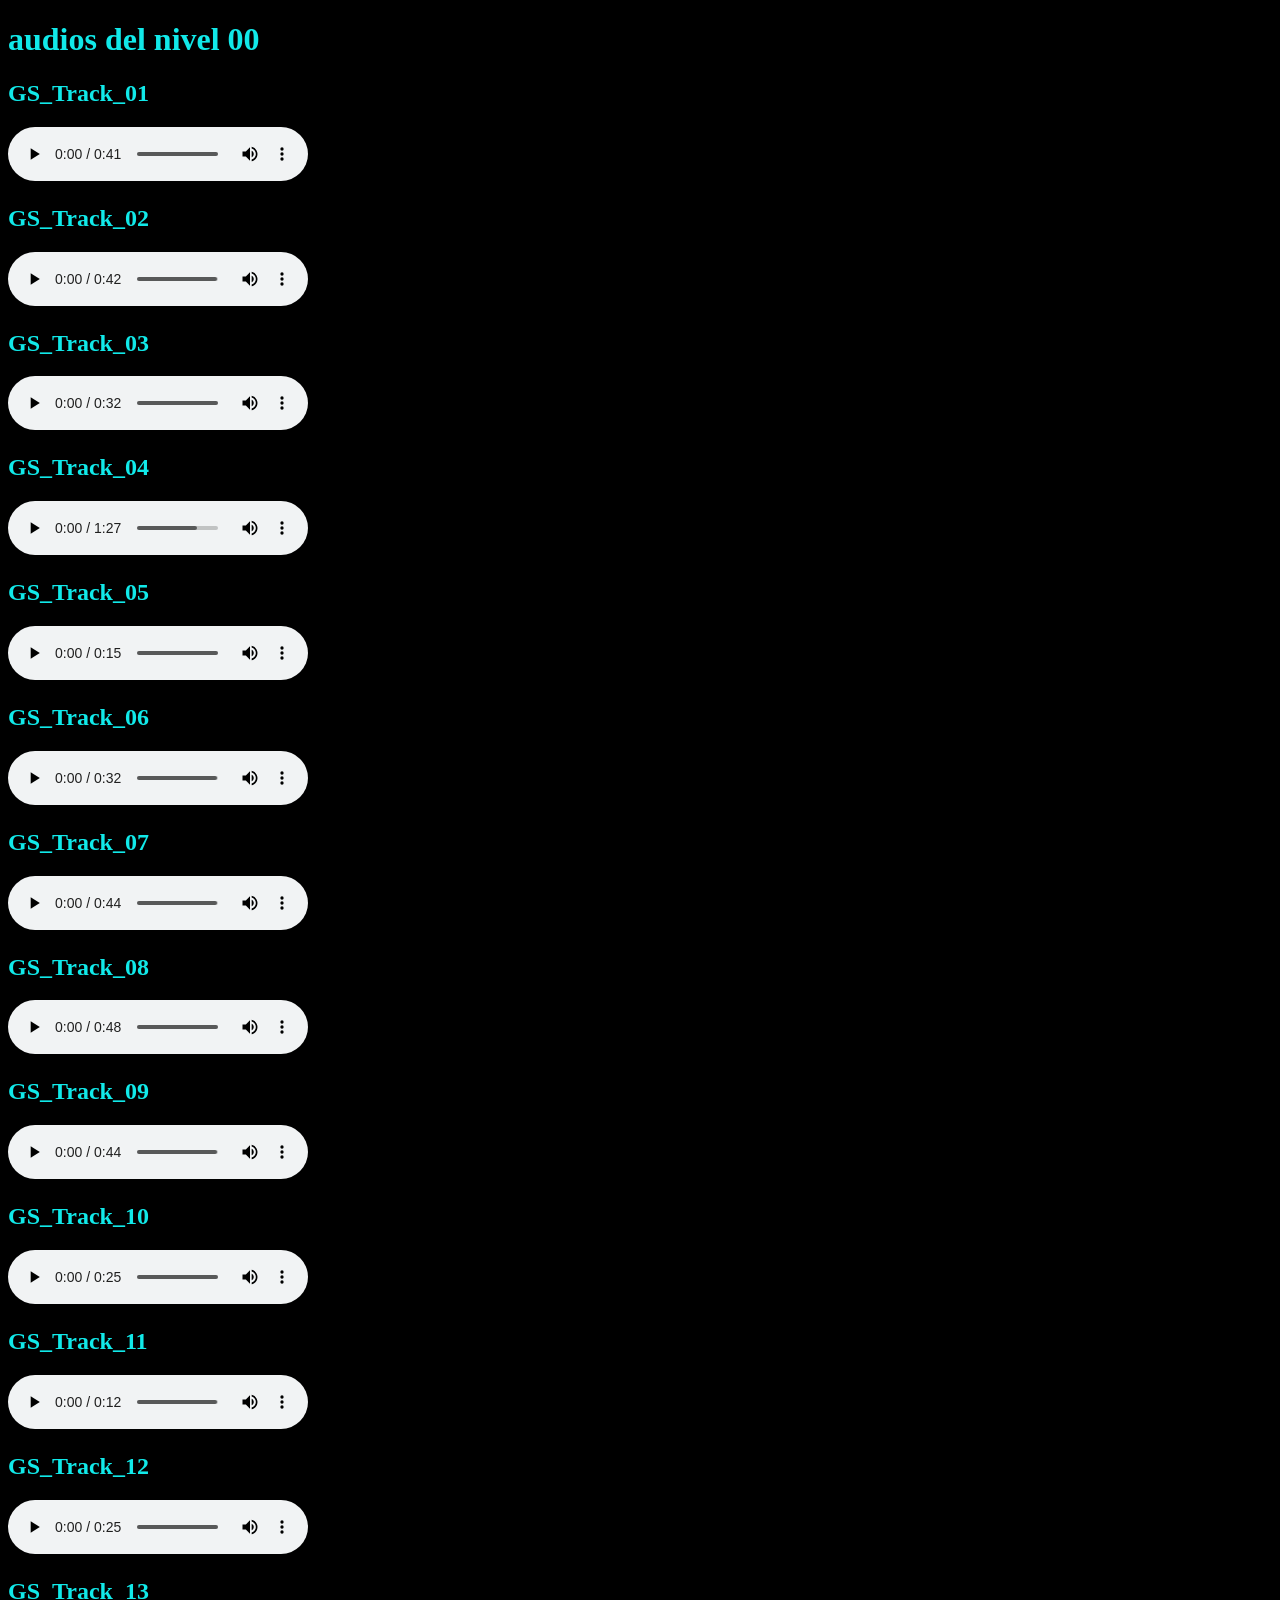
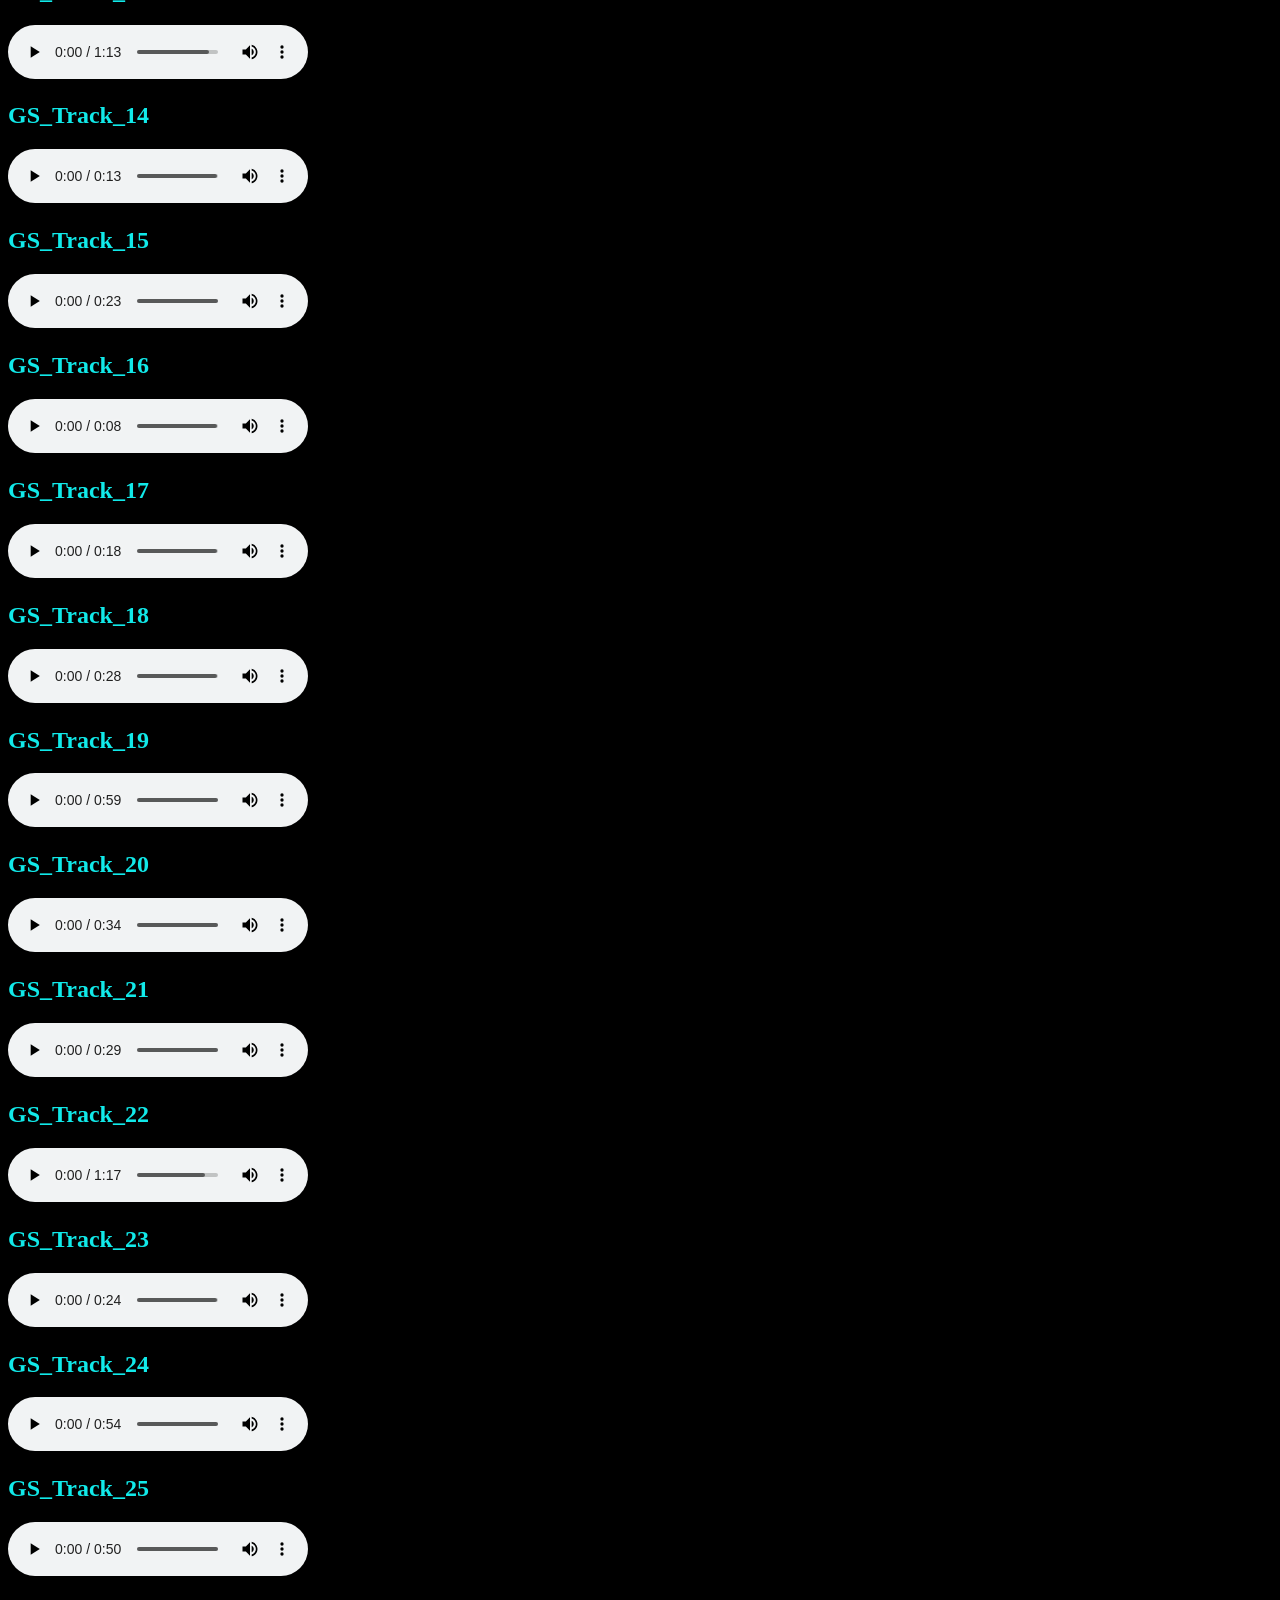
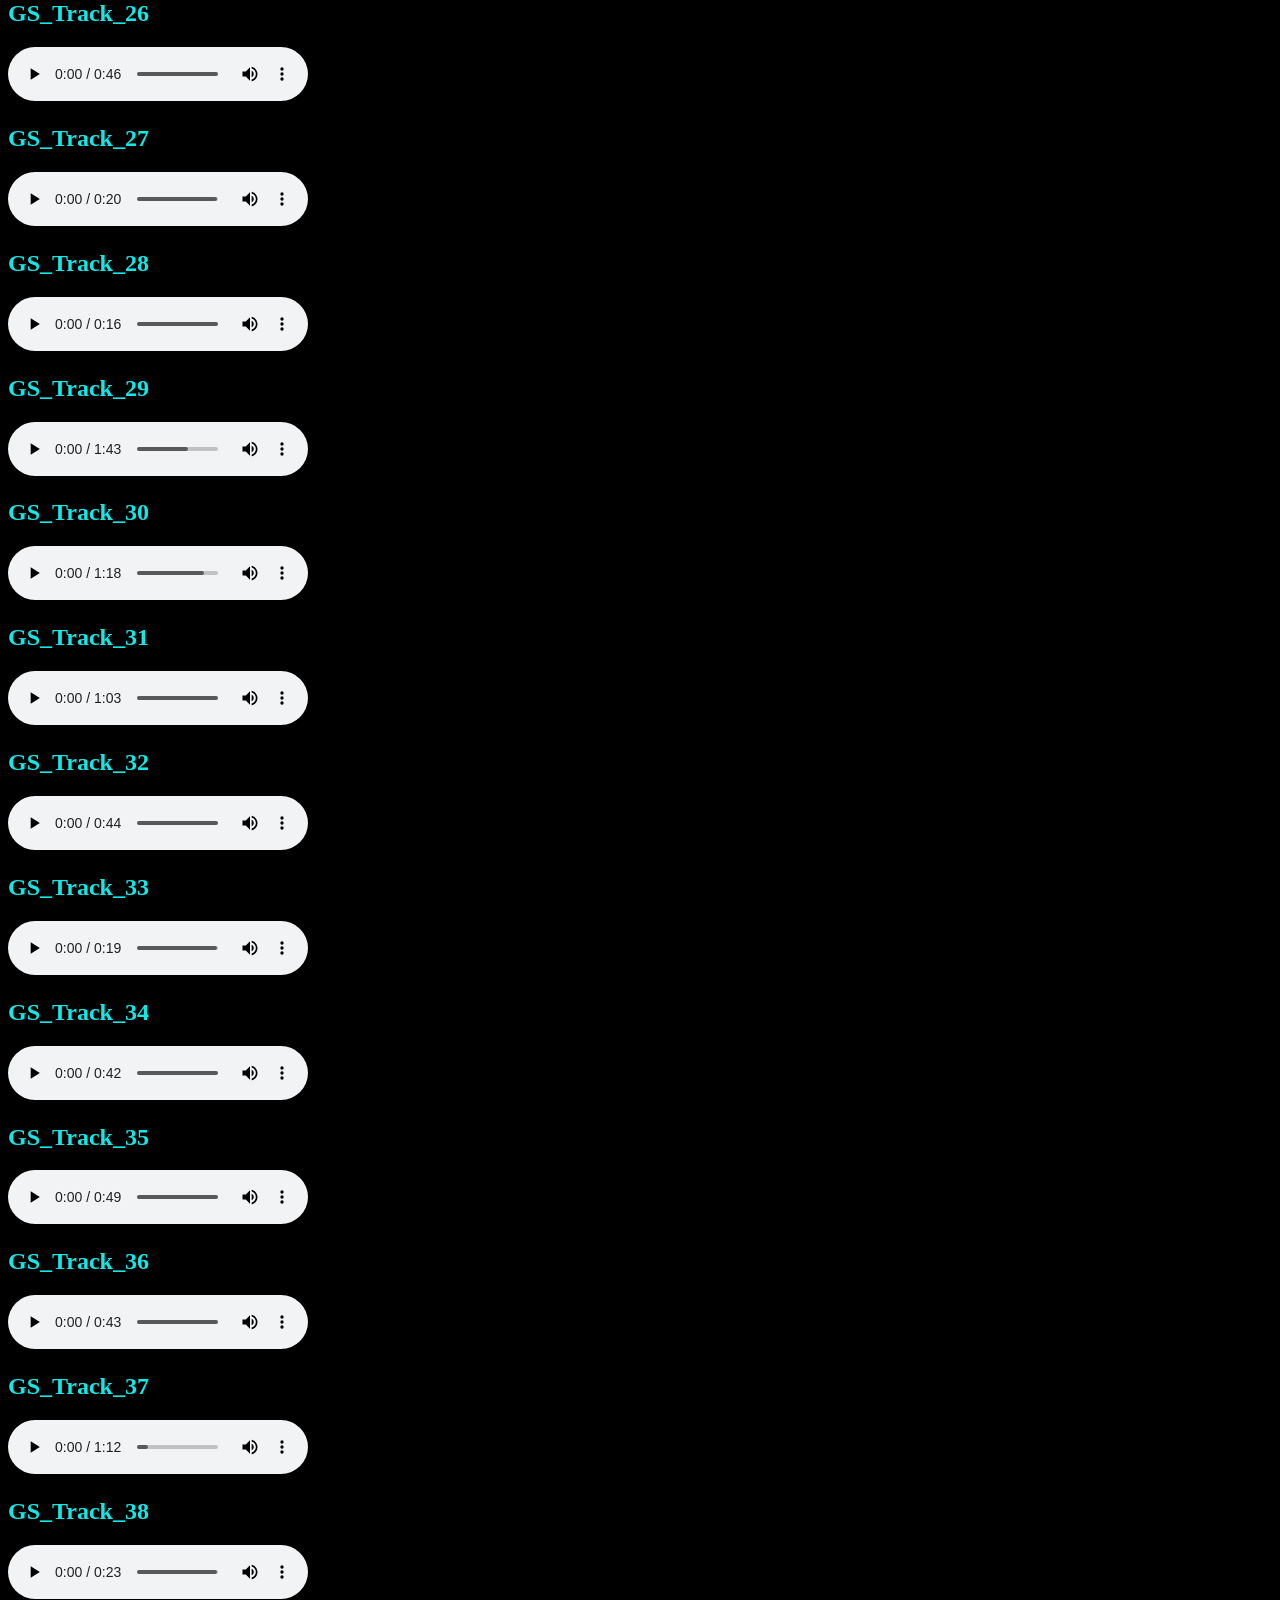
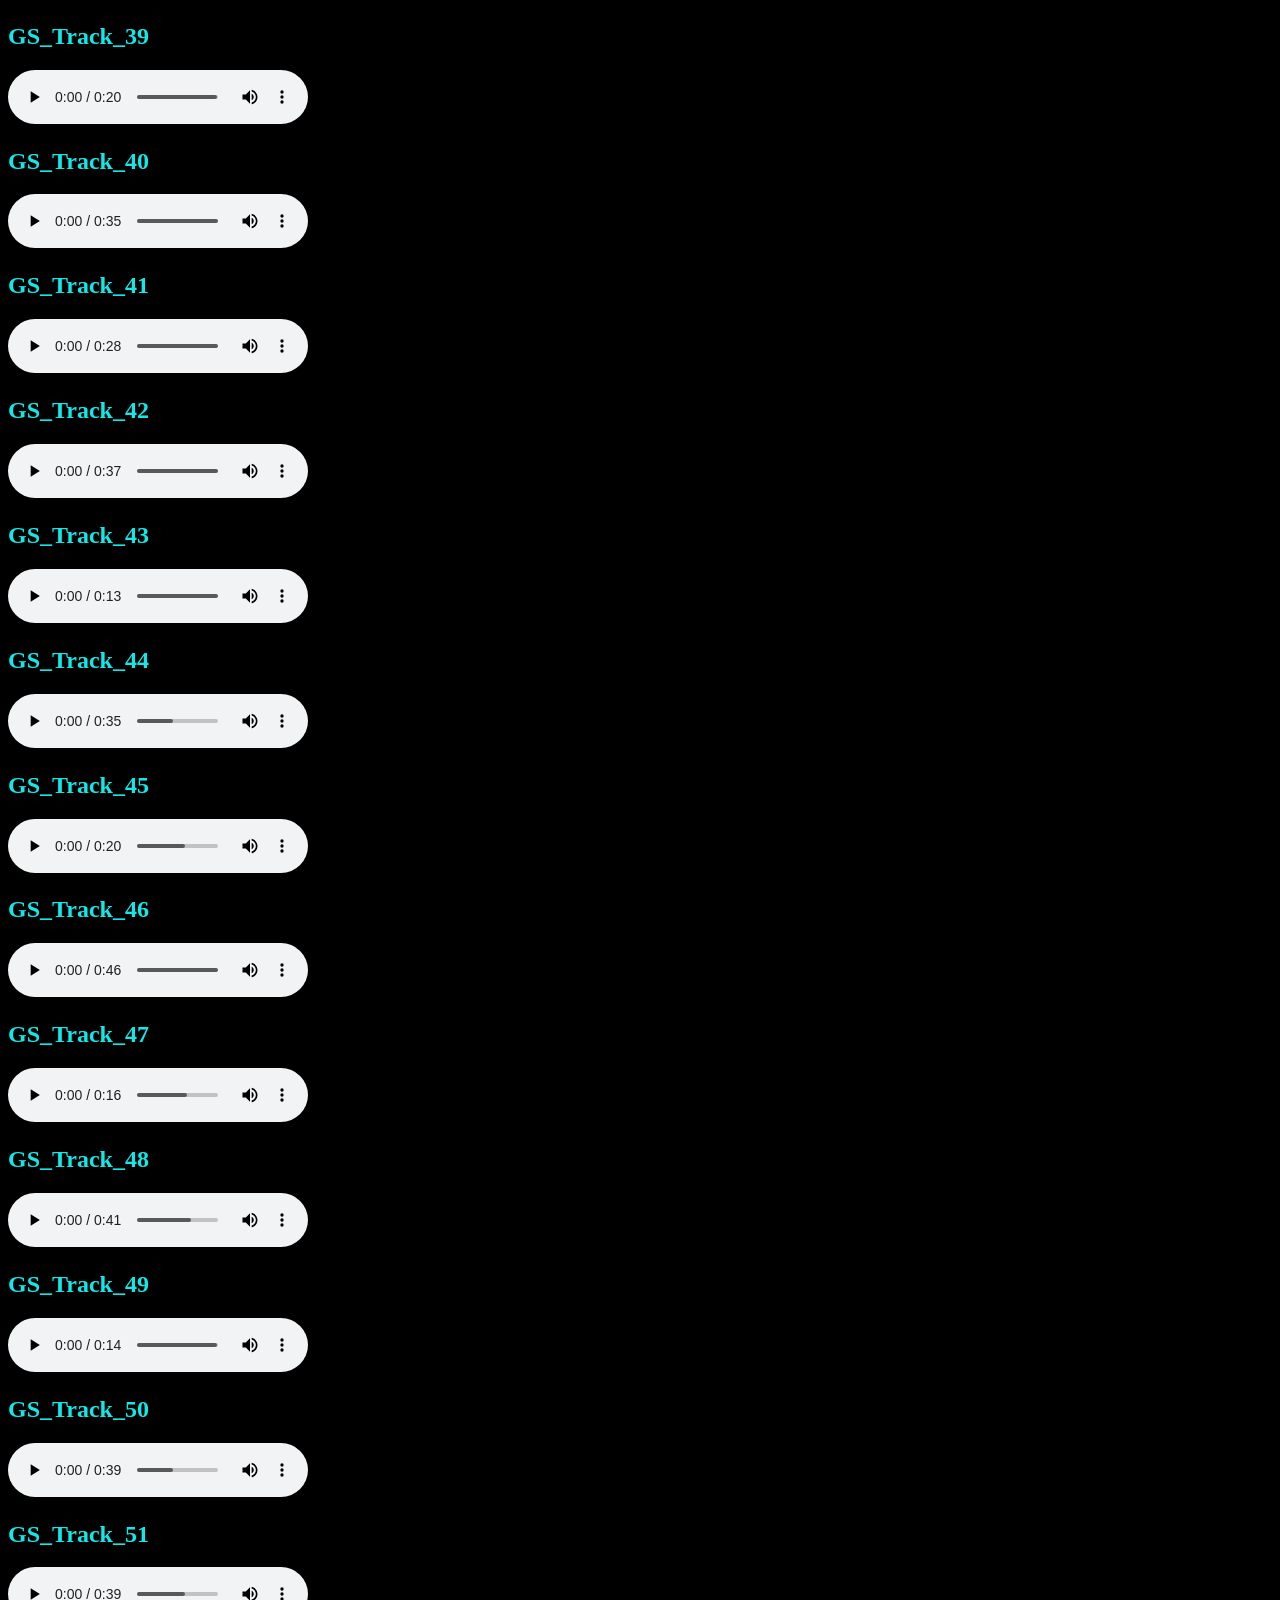
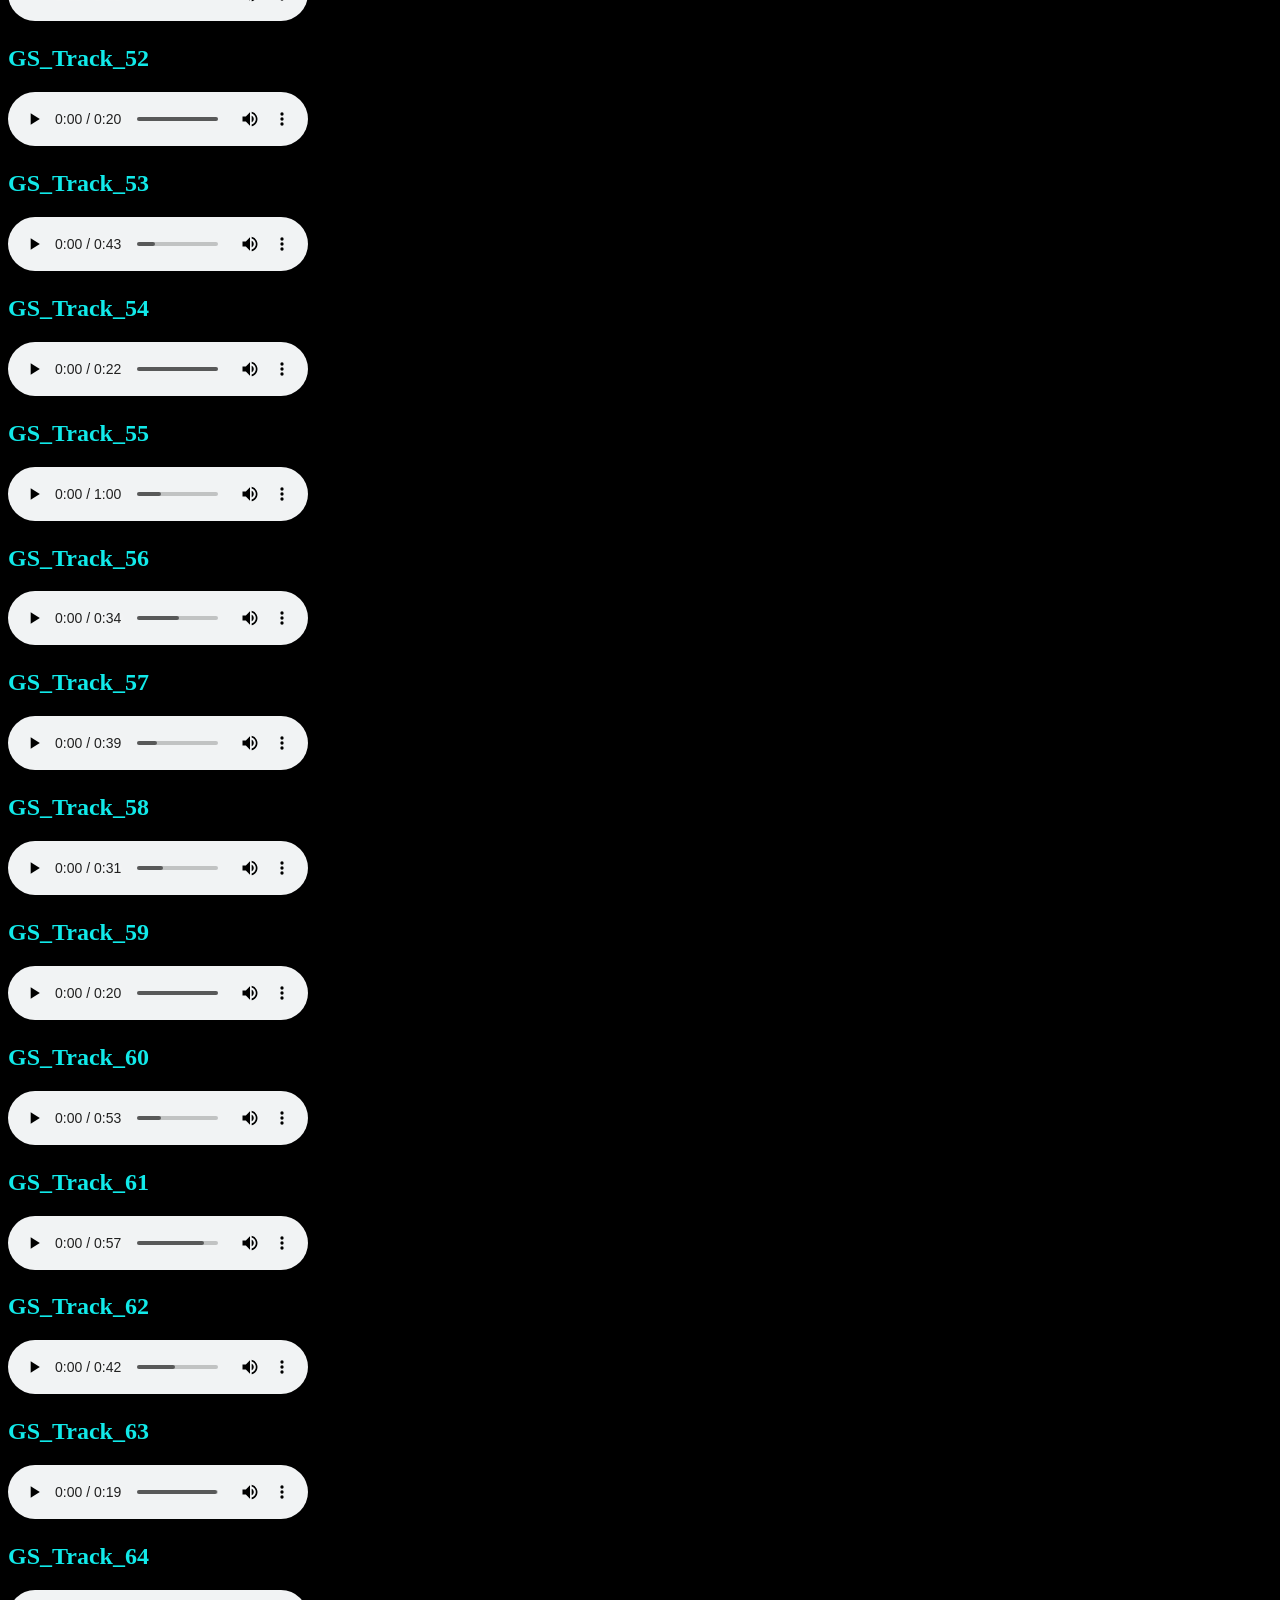
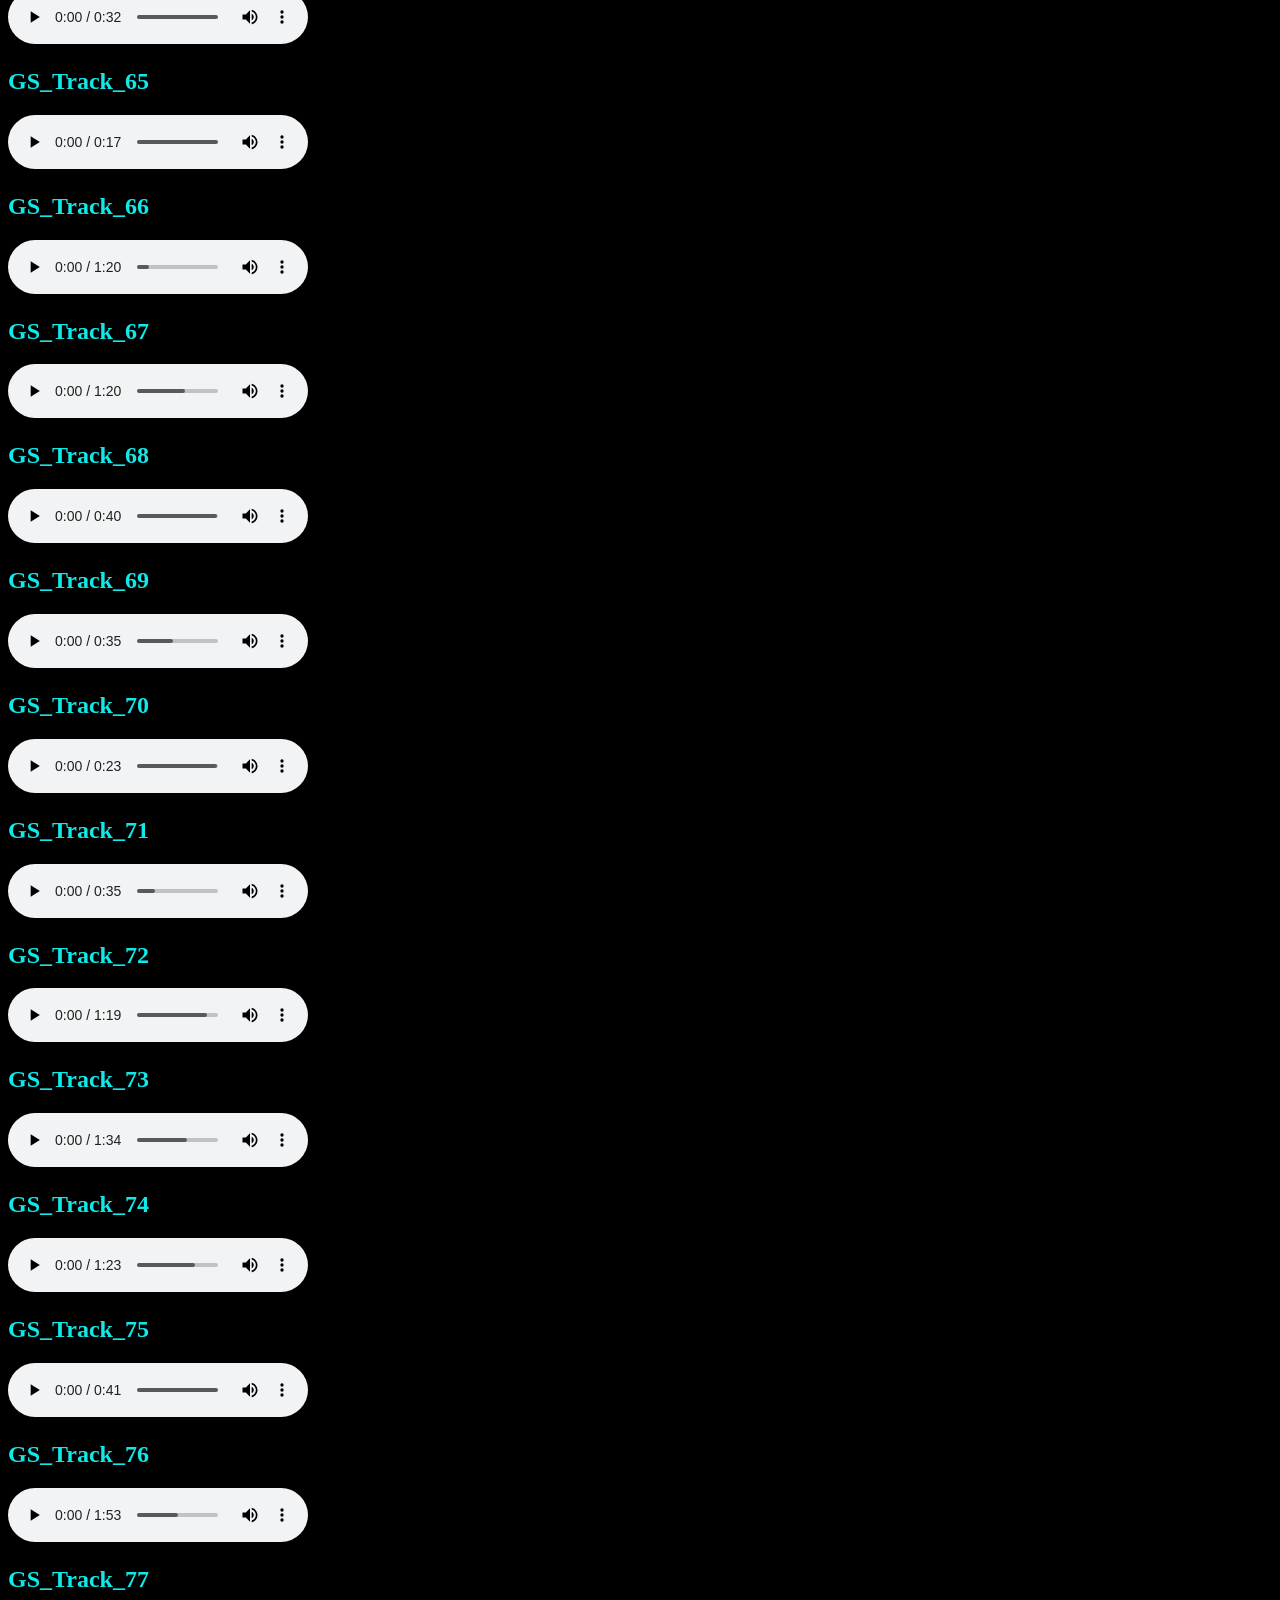
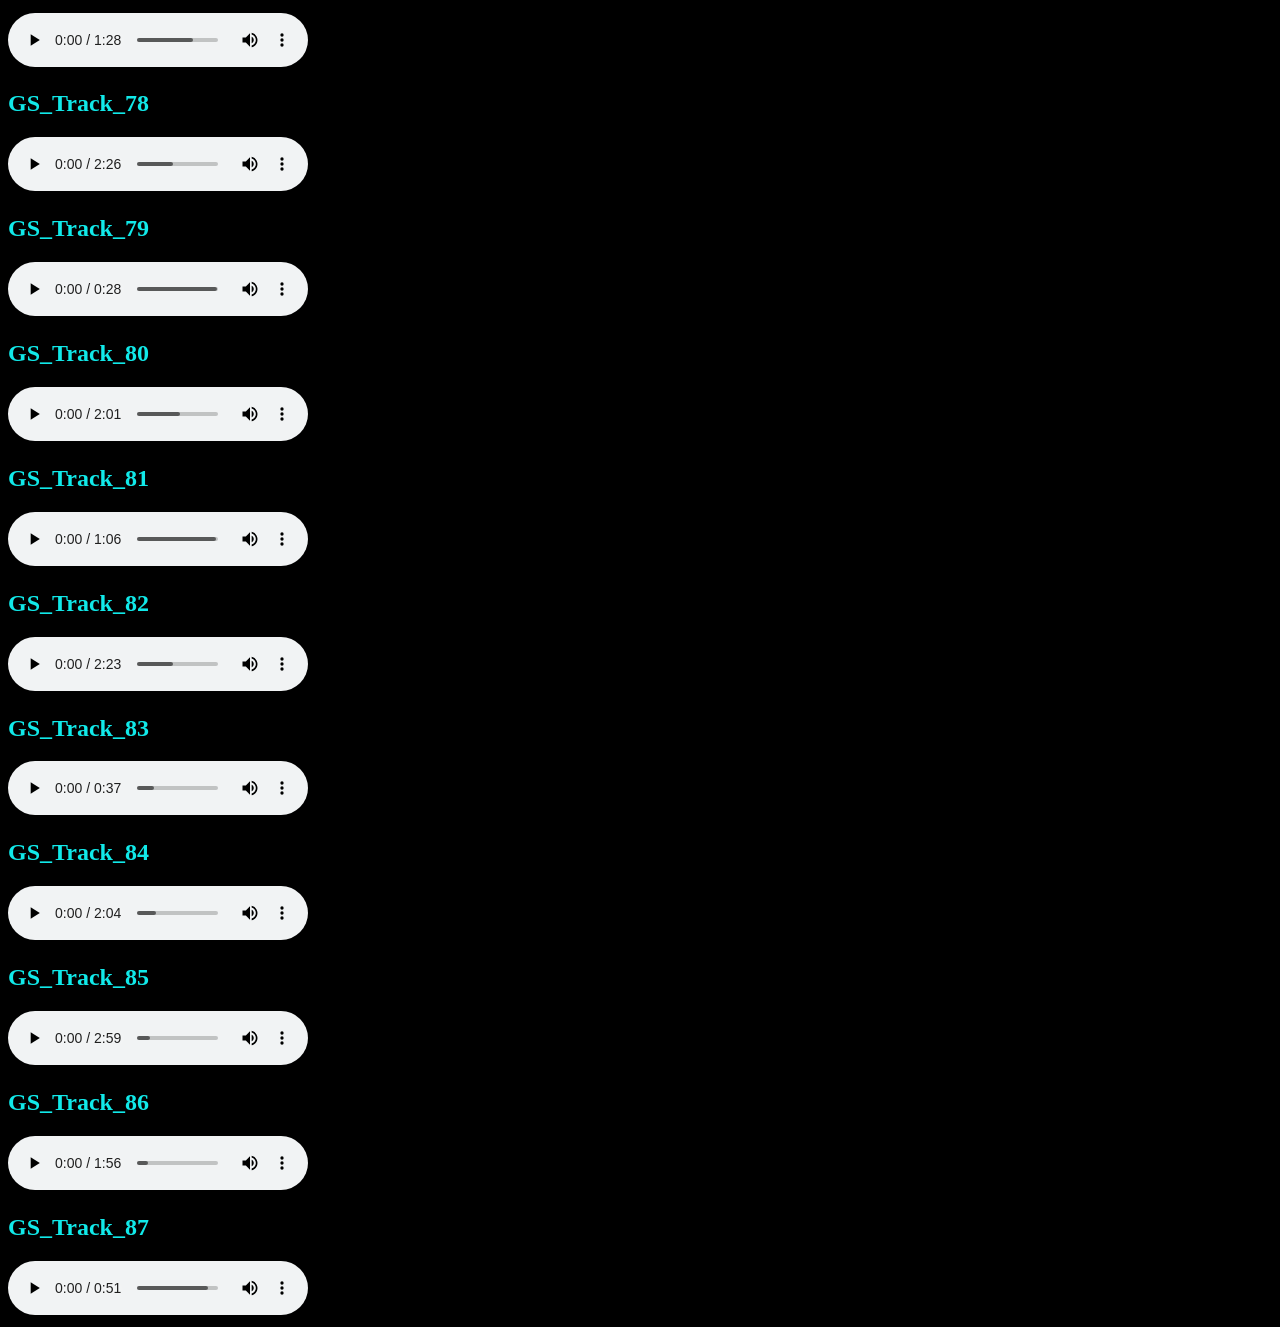
==== index.html @ 80955104 "completed ahora si" ====
<!DOCTYPE html>
<html lang="en">
<head>
    <meta charset="UTF-8">
    <meta http-equiv="X-UA-Compatible" content="IE=edge">
    <meta name="viewport" content="width=device-width, initial-scale=1.0">
    <title>Eciprion 00</title>
    <link rel="stylesheet" href="eciprion.css">
</head>
<body>
    <h1>audios del nivel 00</h1>

    <script src="./eciprion.js"></script>
</body>
</html>
---- eciprion.css ----
body{
    background-color: #000;
    color: rgb(17, 233, 233);
}
h1{
    font-size: 2rem;
}
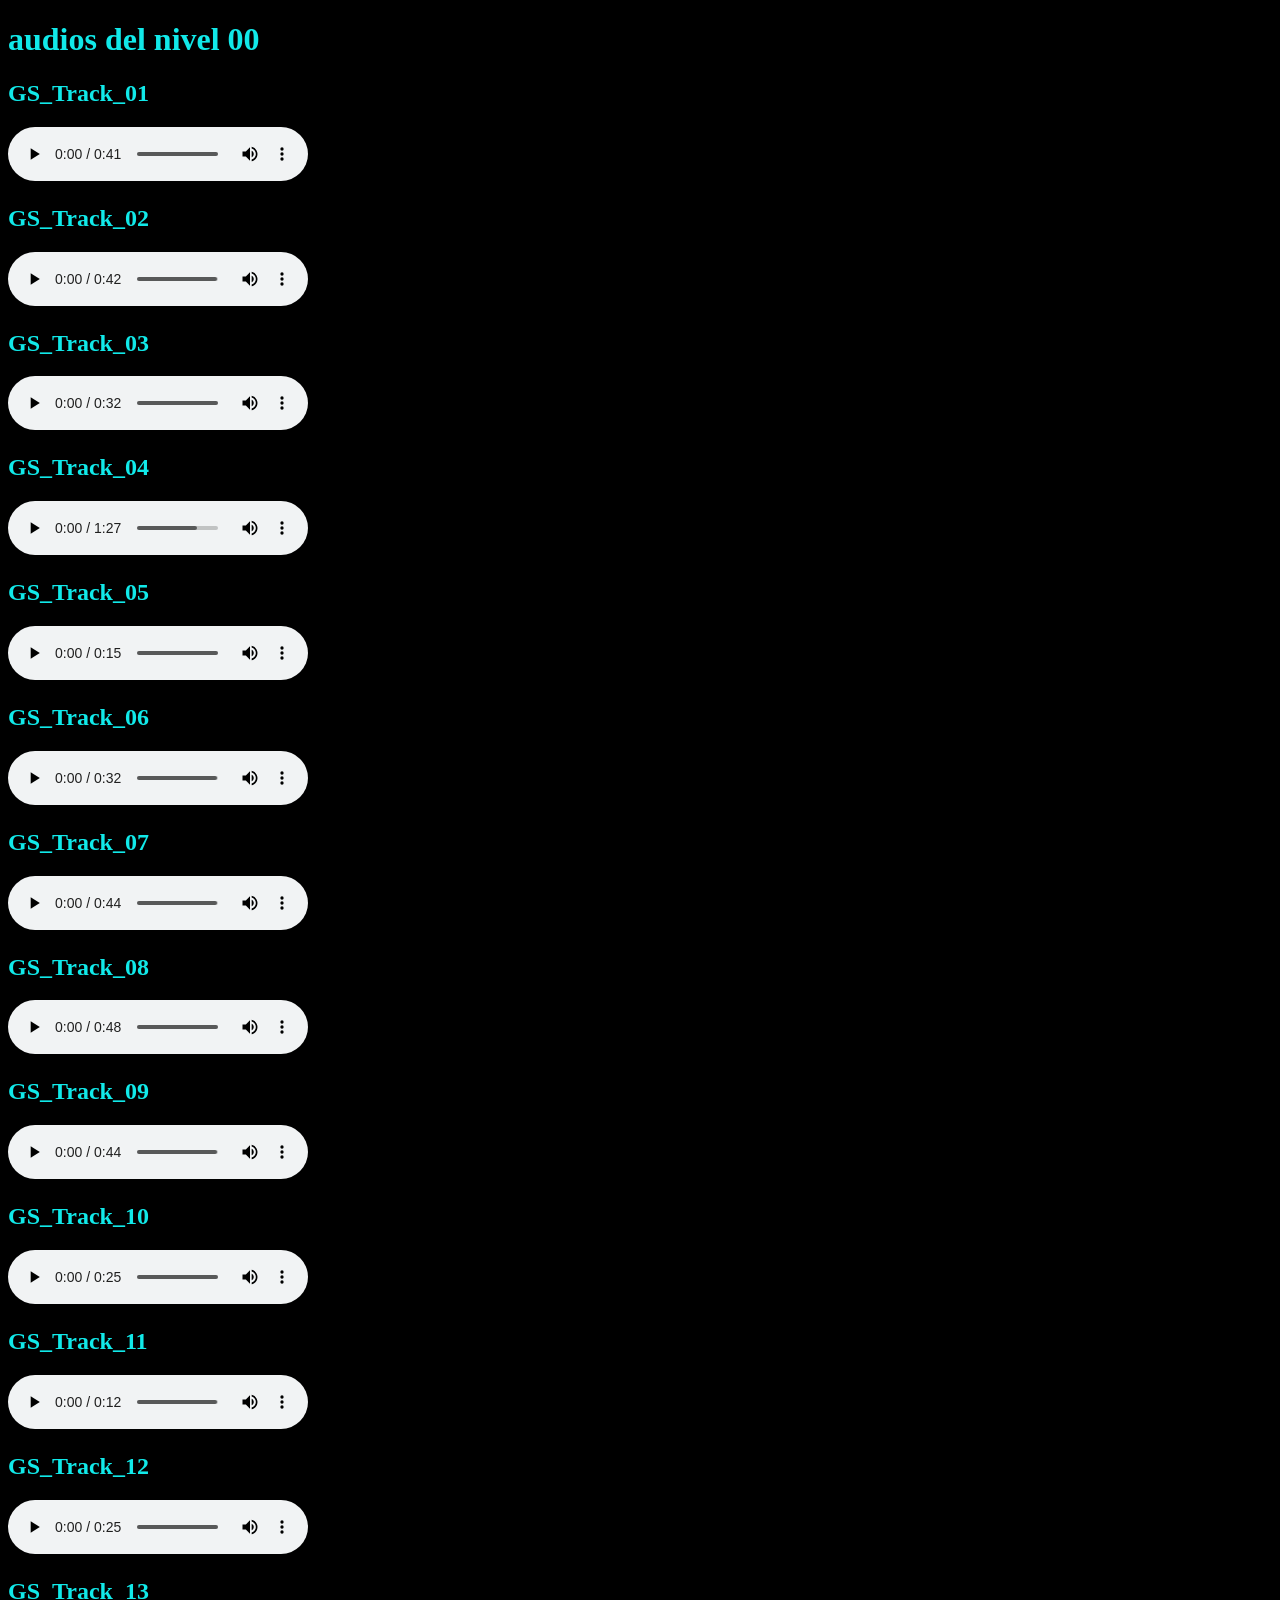
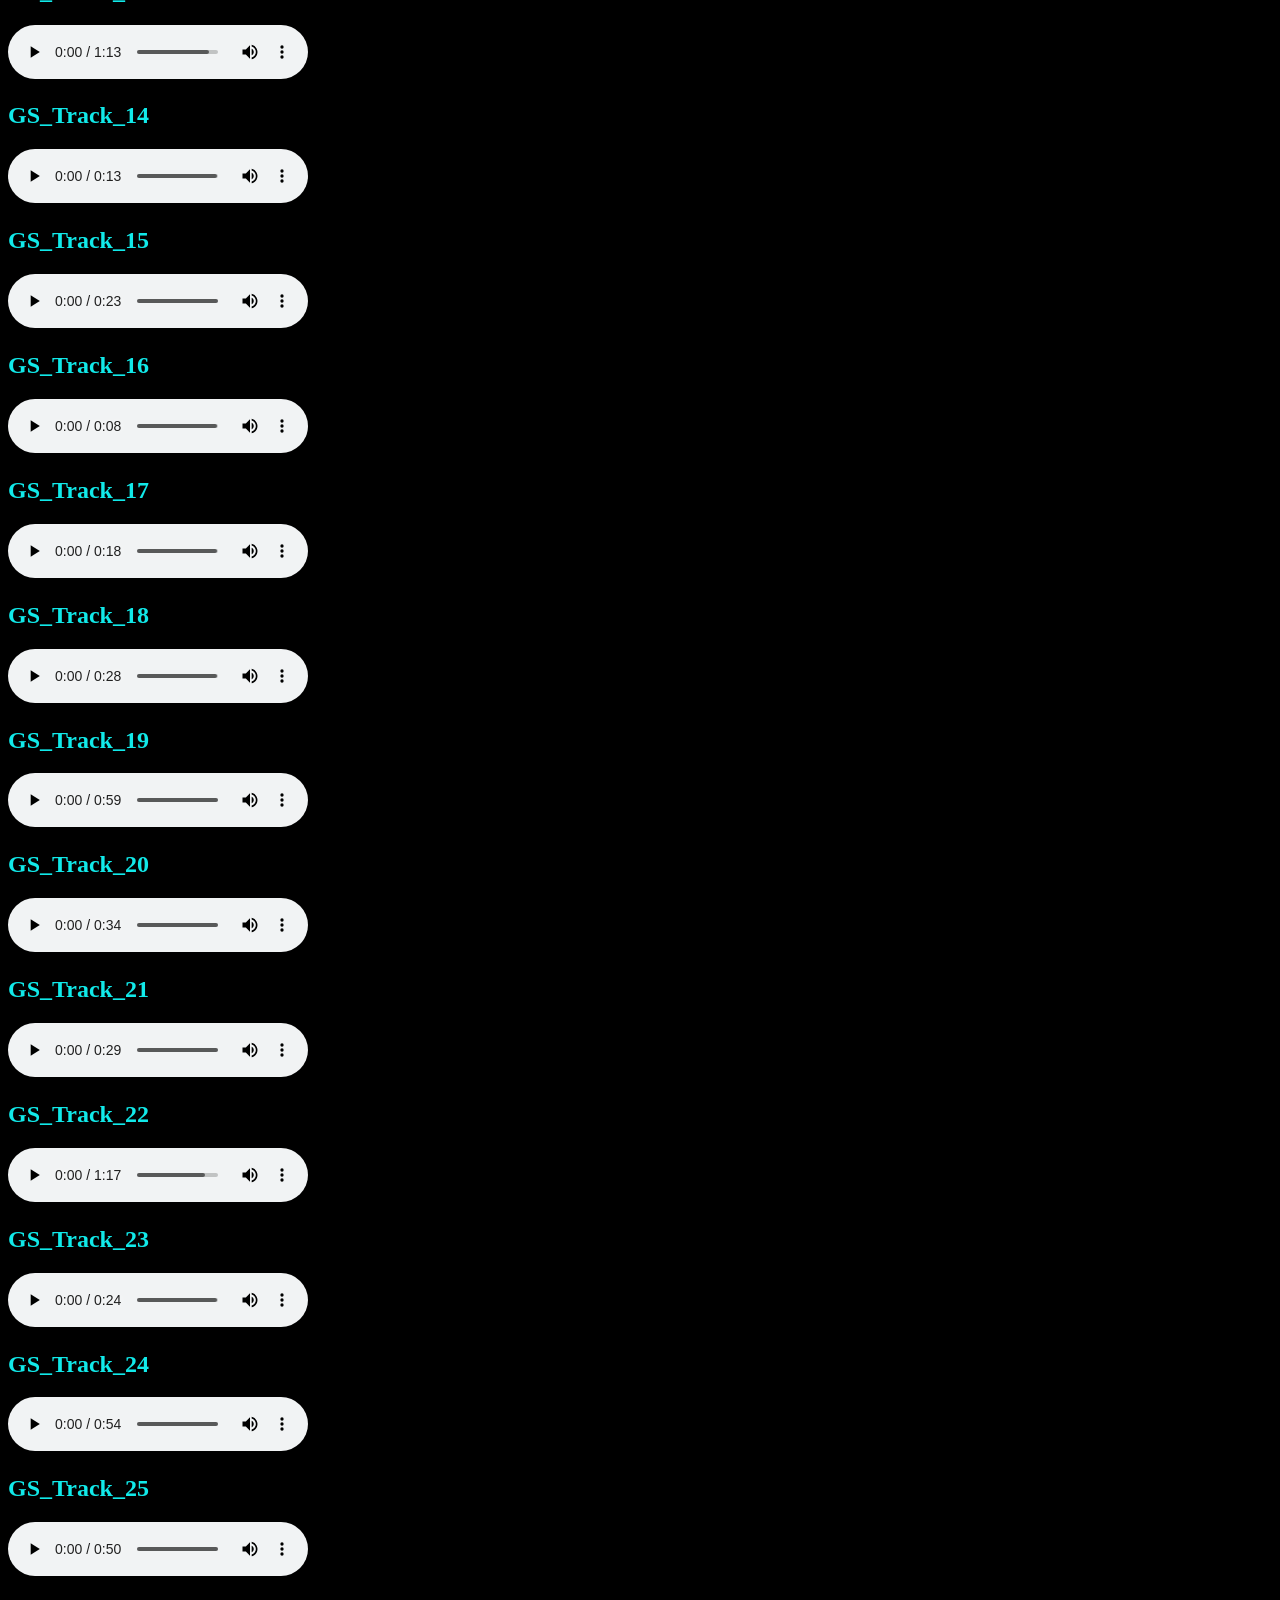
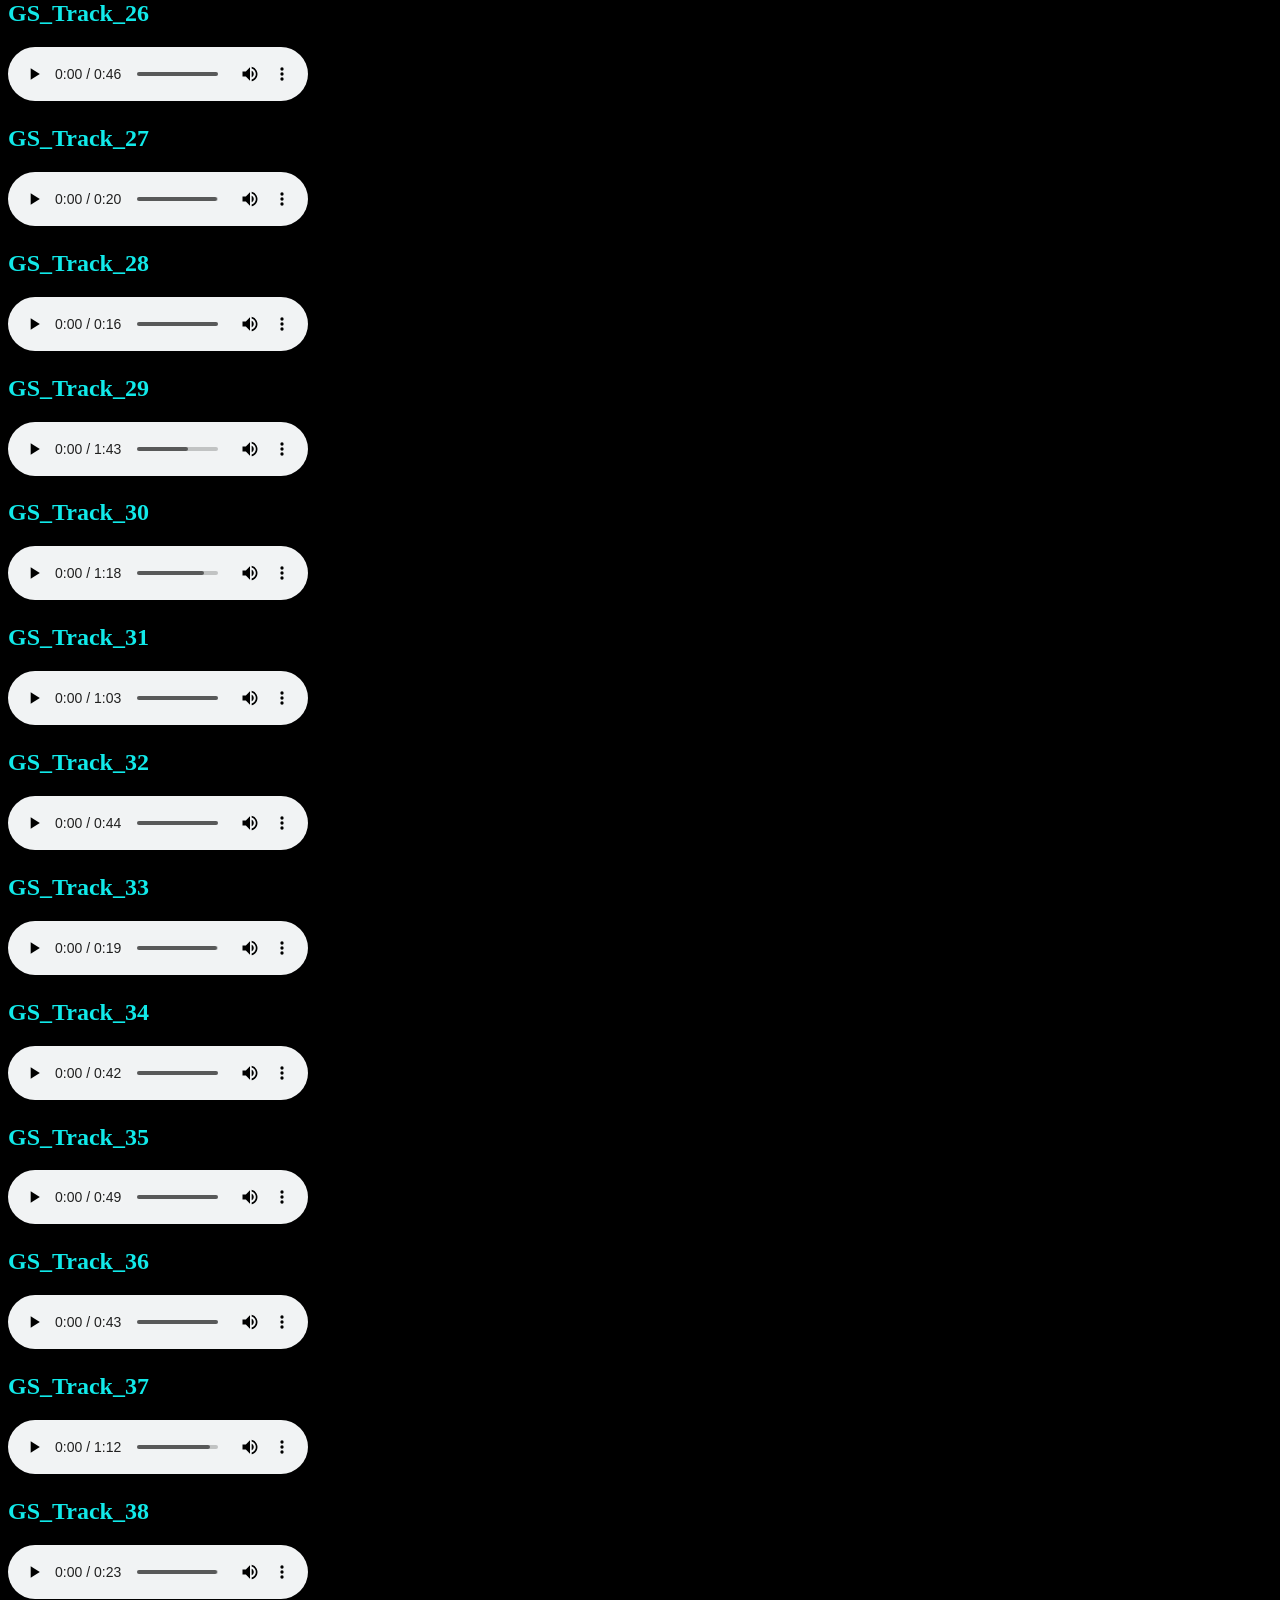
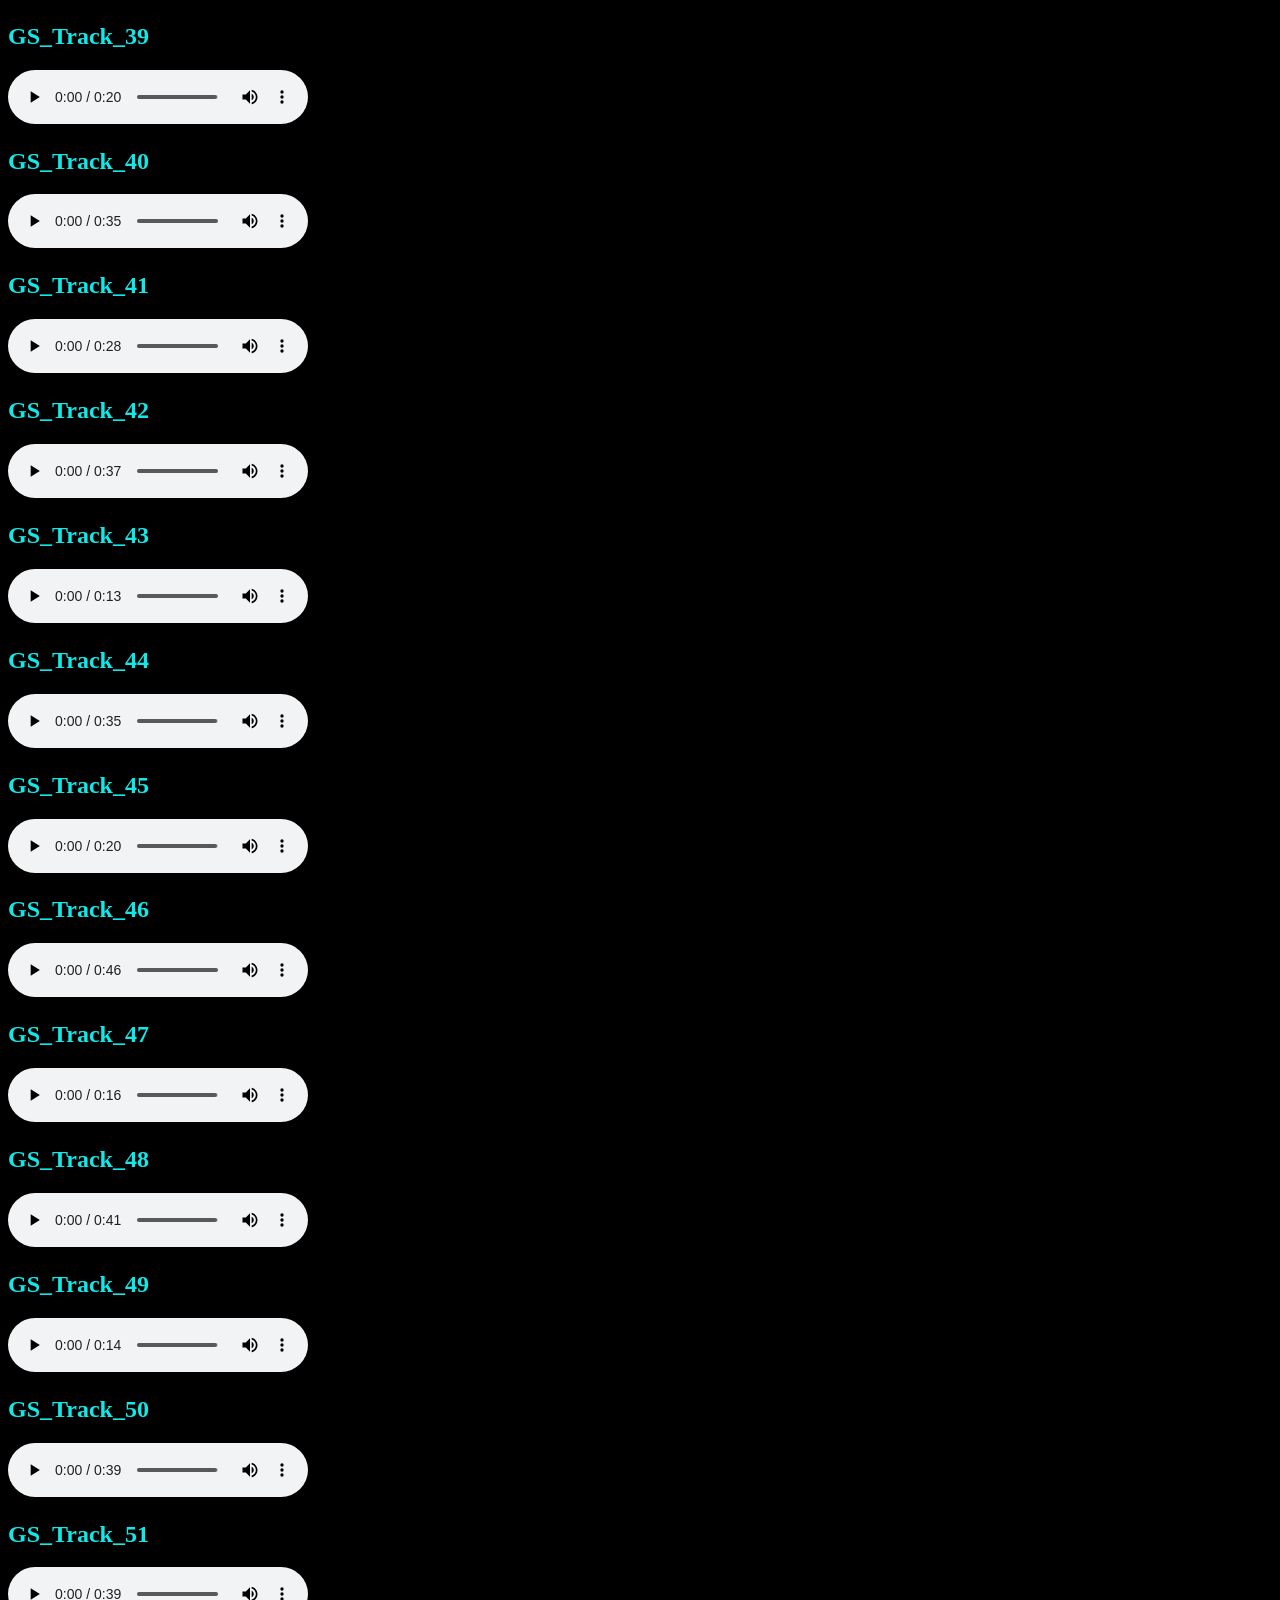
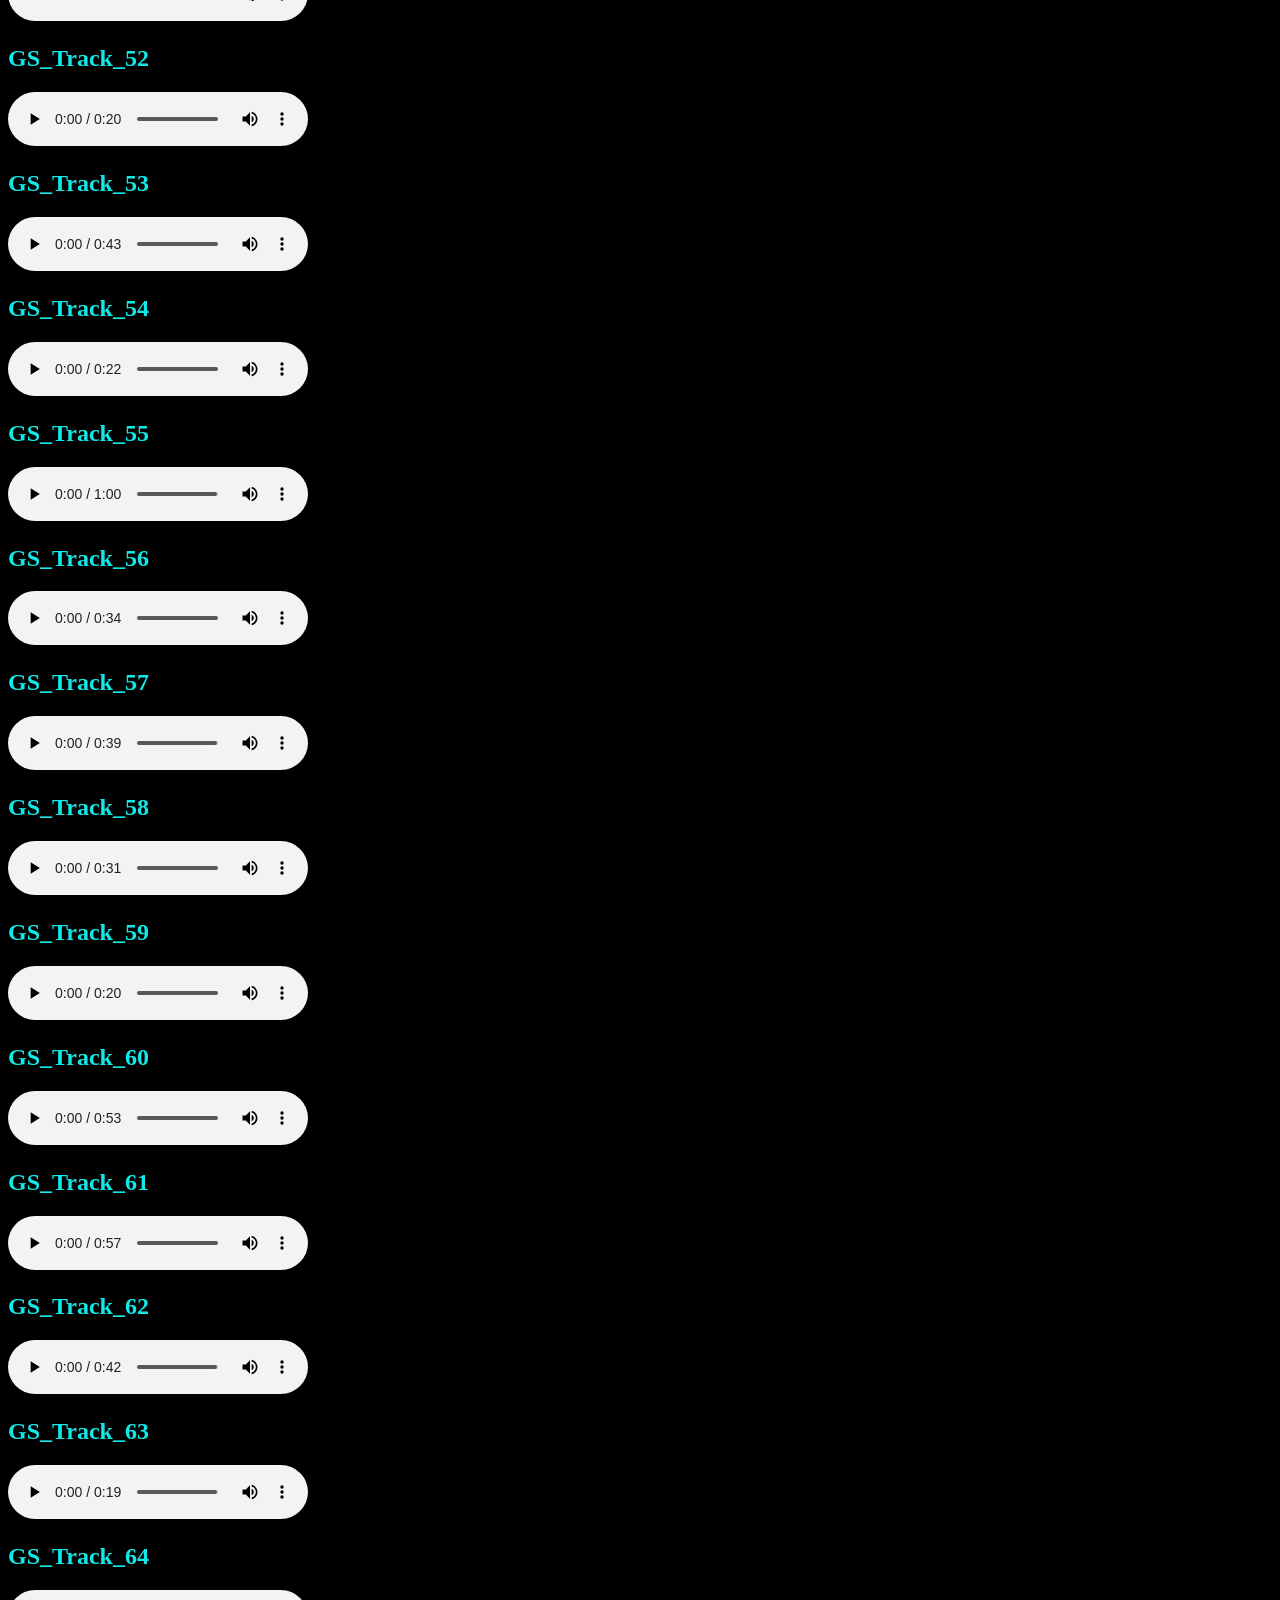
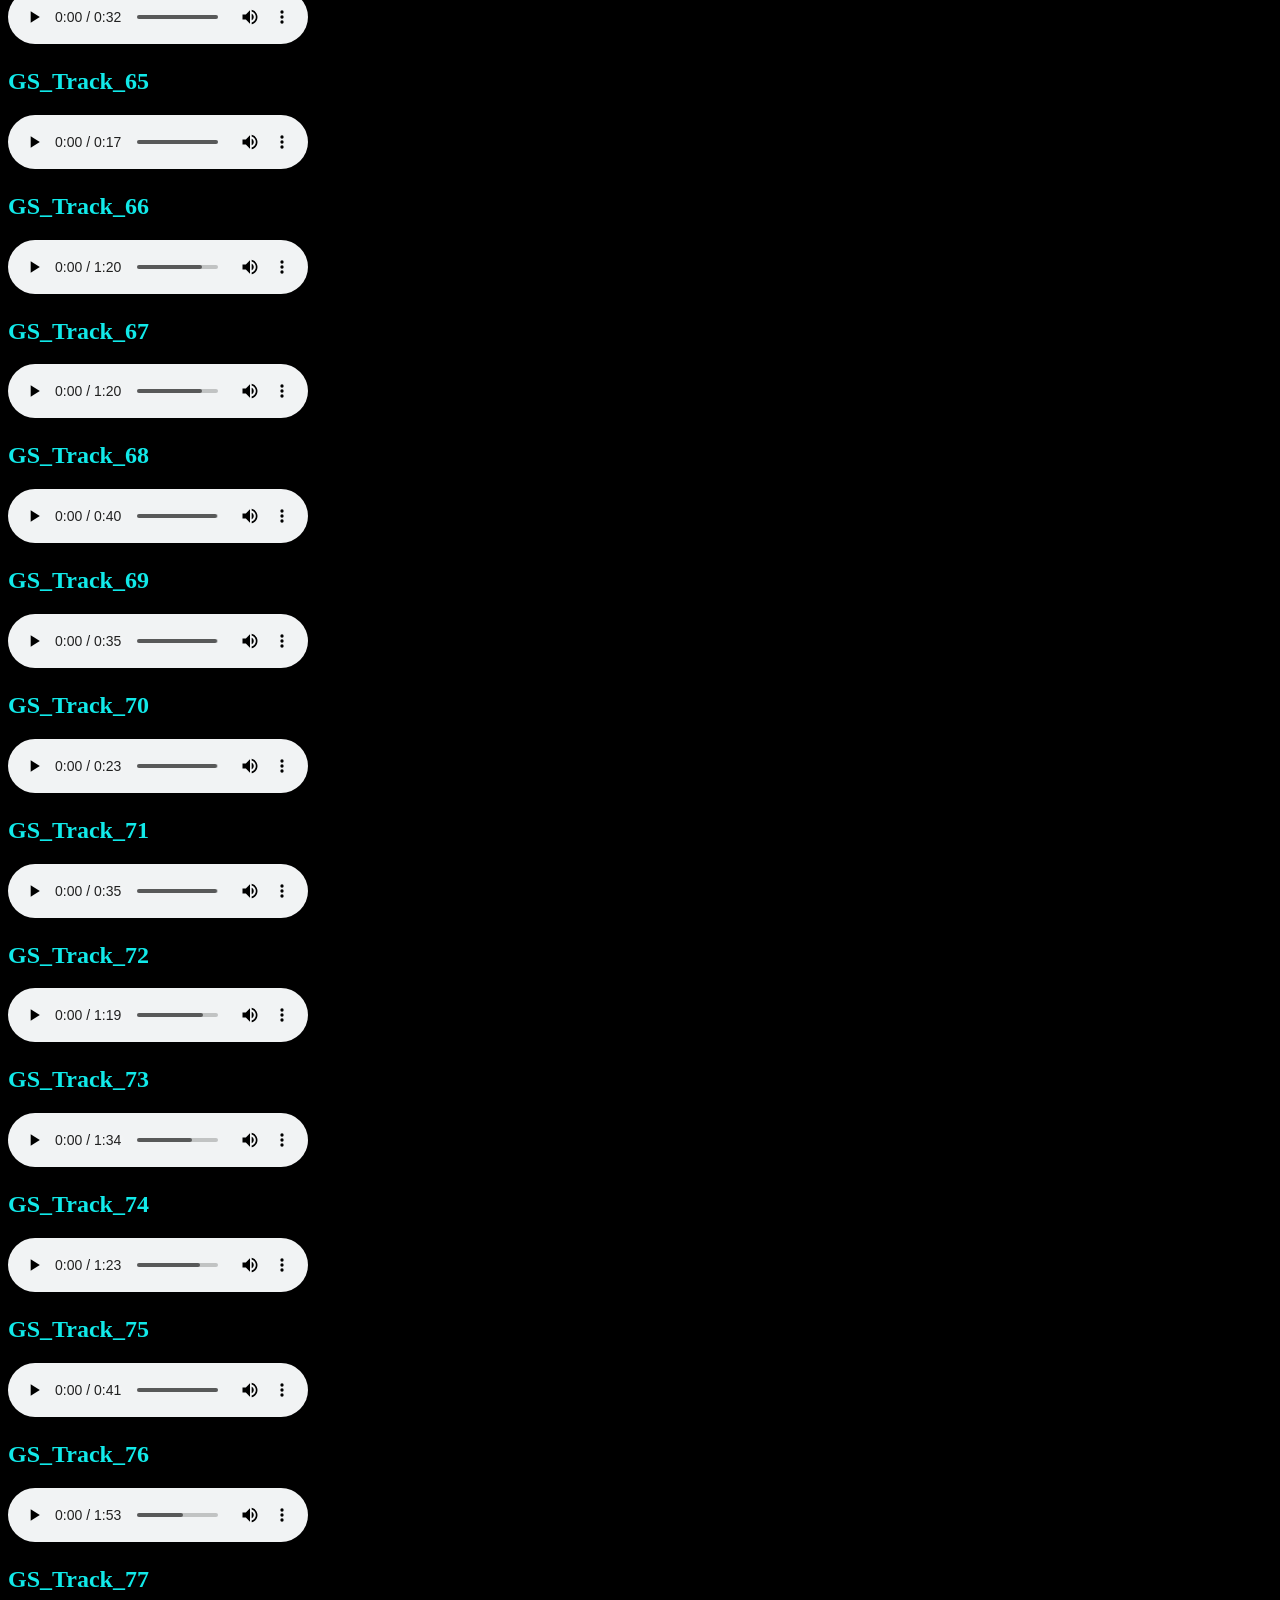
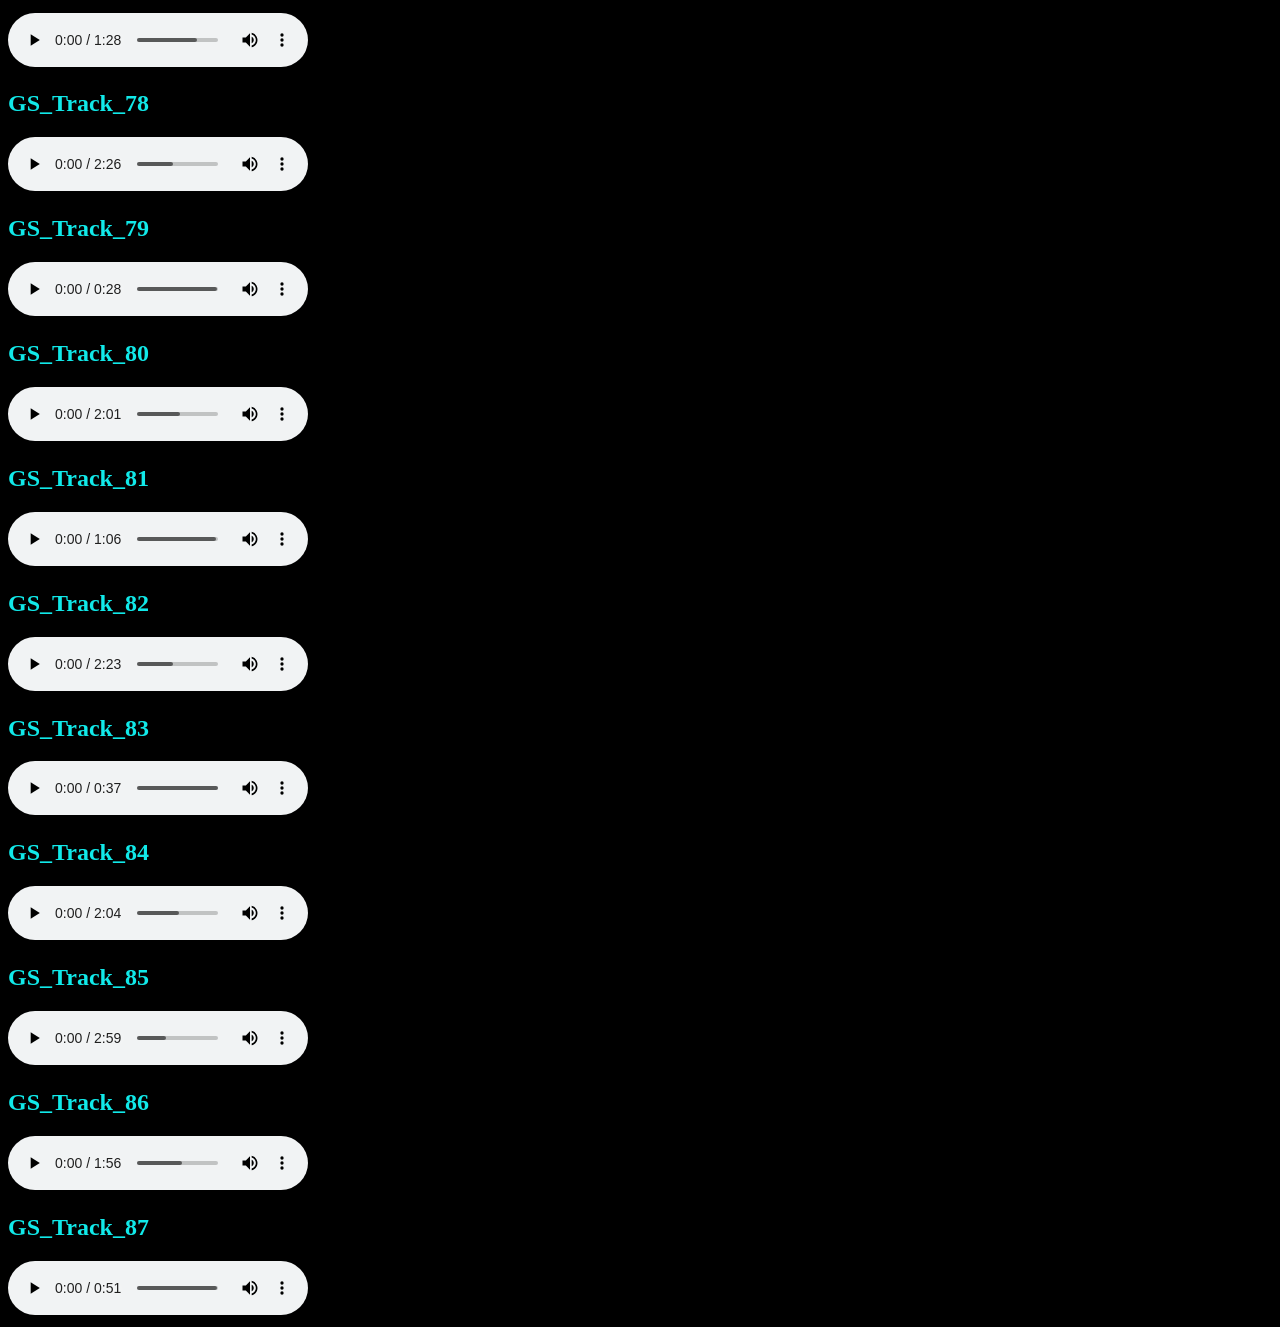
==== commit a94805f1: "update index.html" ====
--- a/index.html
+++ b/index.html
@@ -4,7 +4,7 @@
     <meta charset="UTF-8">
     <meta http-equiv="X-UA-Compatible" content="IE=edge">
     <meta name="viewport" content="width=device-width, initial-scale=1.0">
-    <title>Eciprion 00</title>
+    <title>English 00</title>
     <link rel="stylesheet" href="eciprion.css">
 </head>
 <body>
@@ -12,4 +12,4 @@
 
     <script src="./eciprion.js"></script>
 </body>
-</html>+</html>
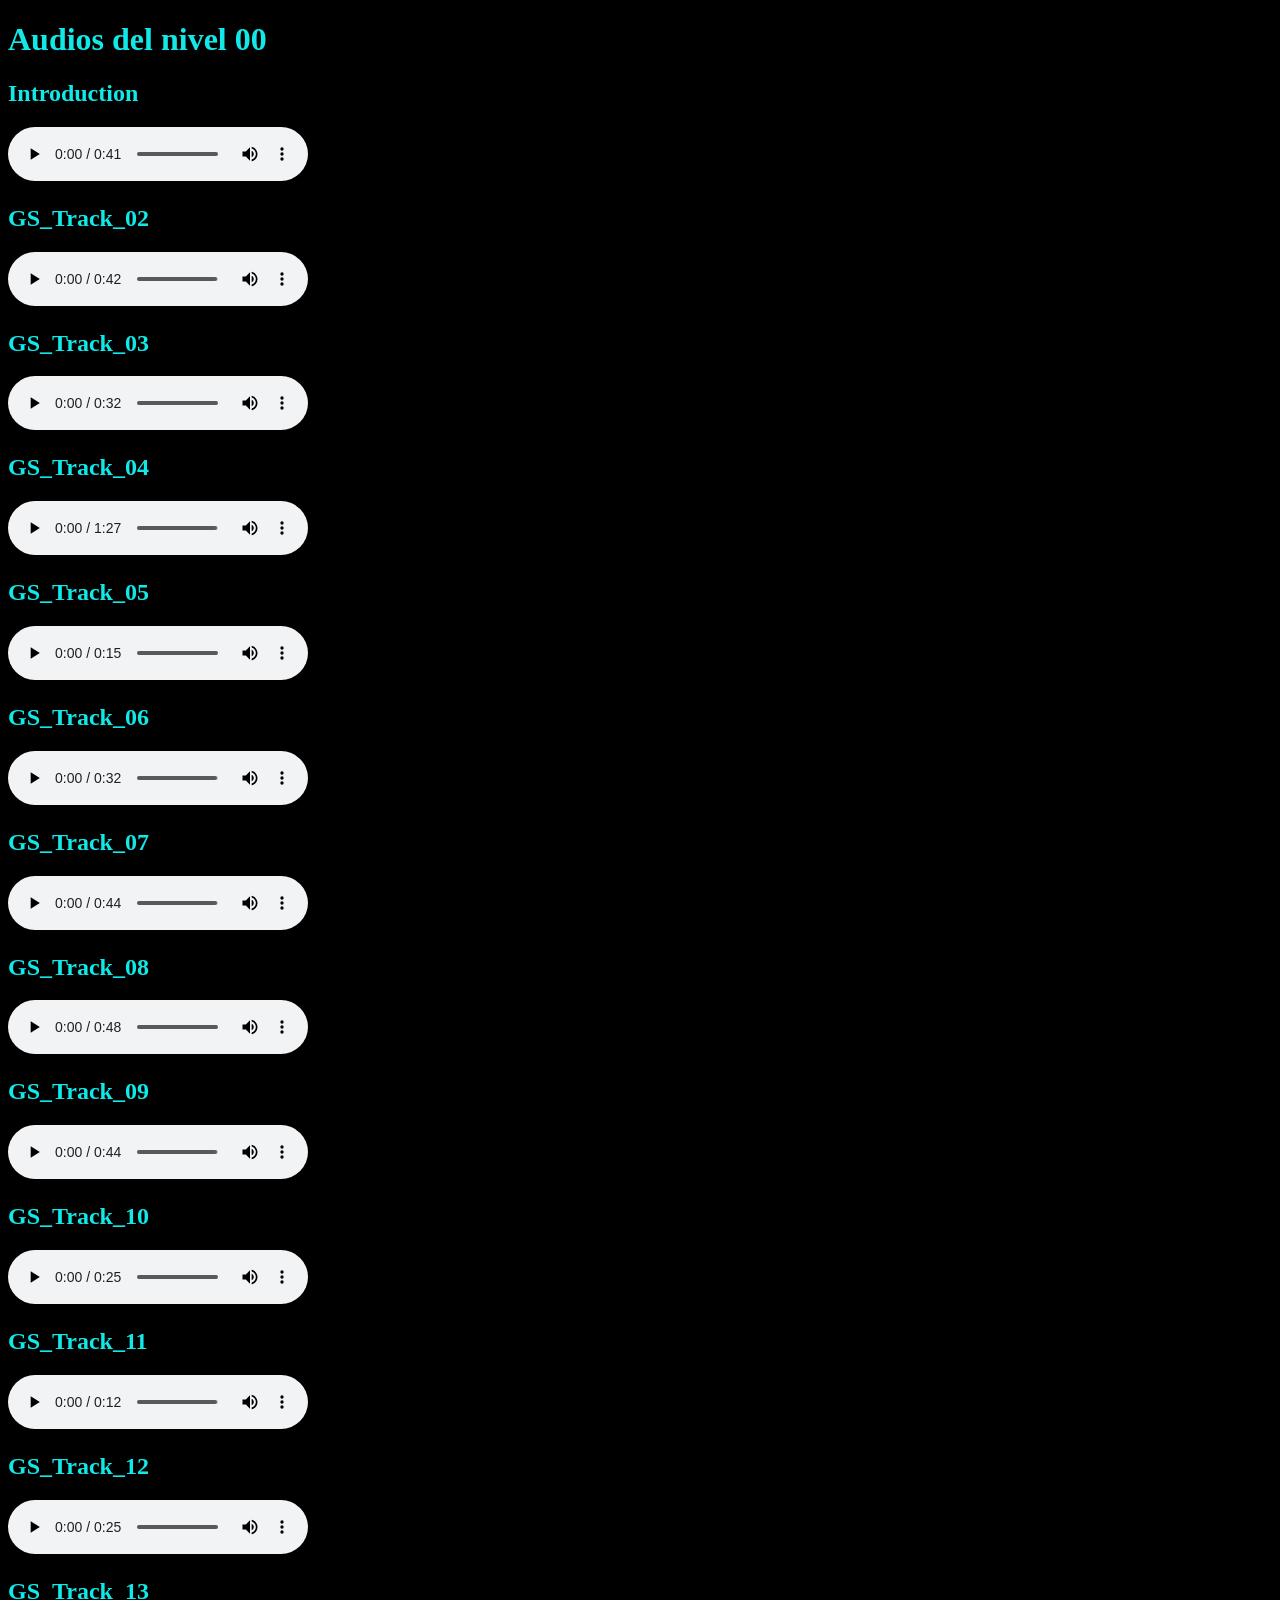
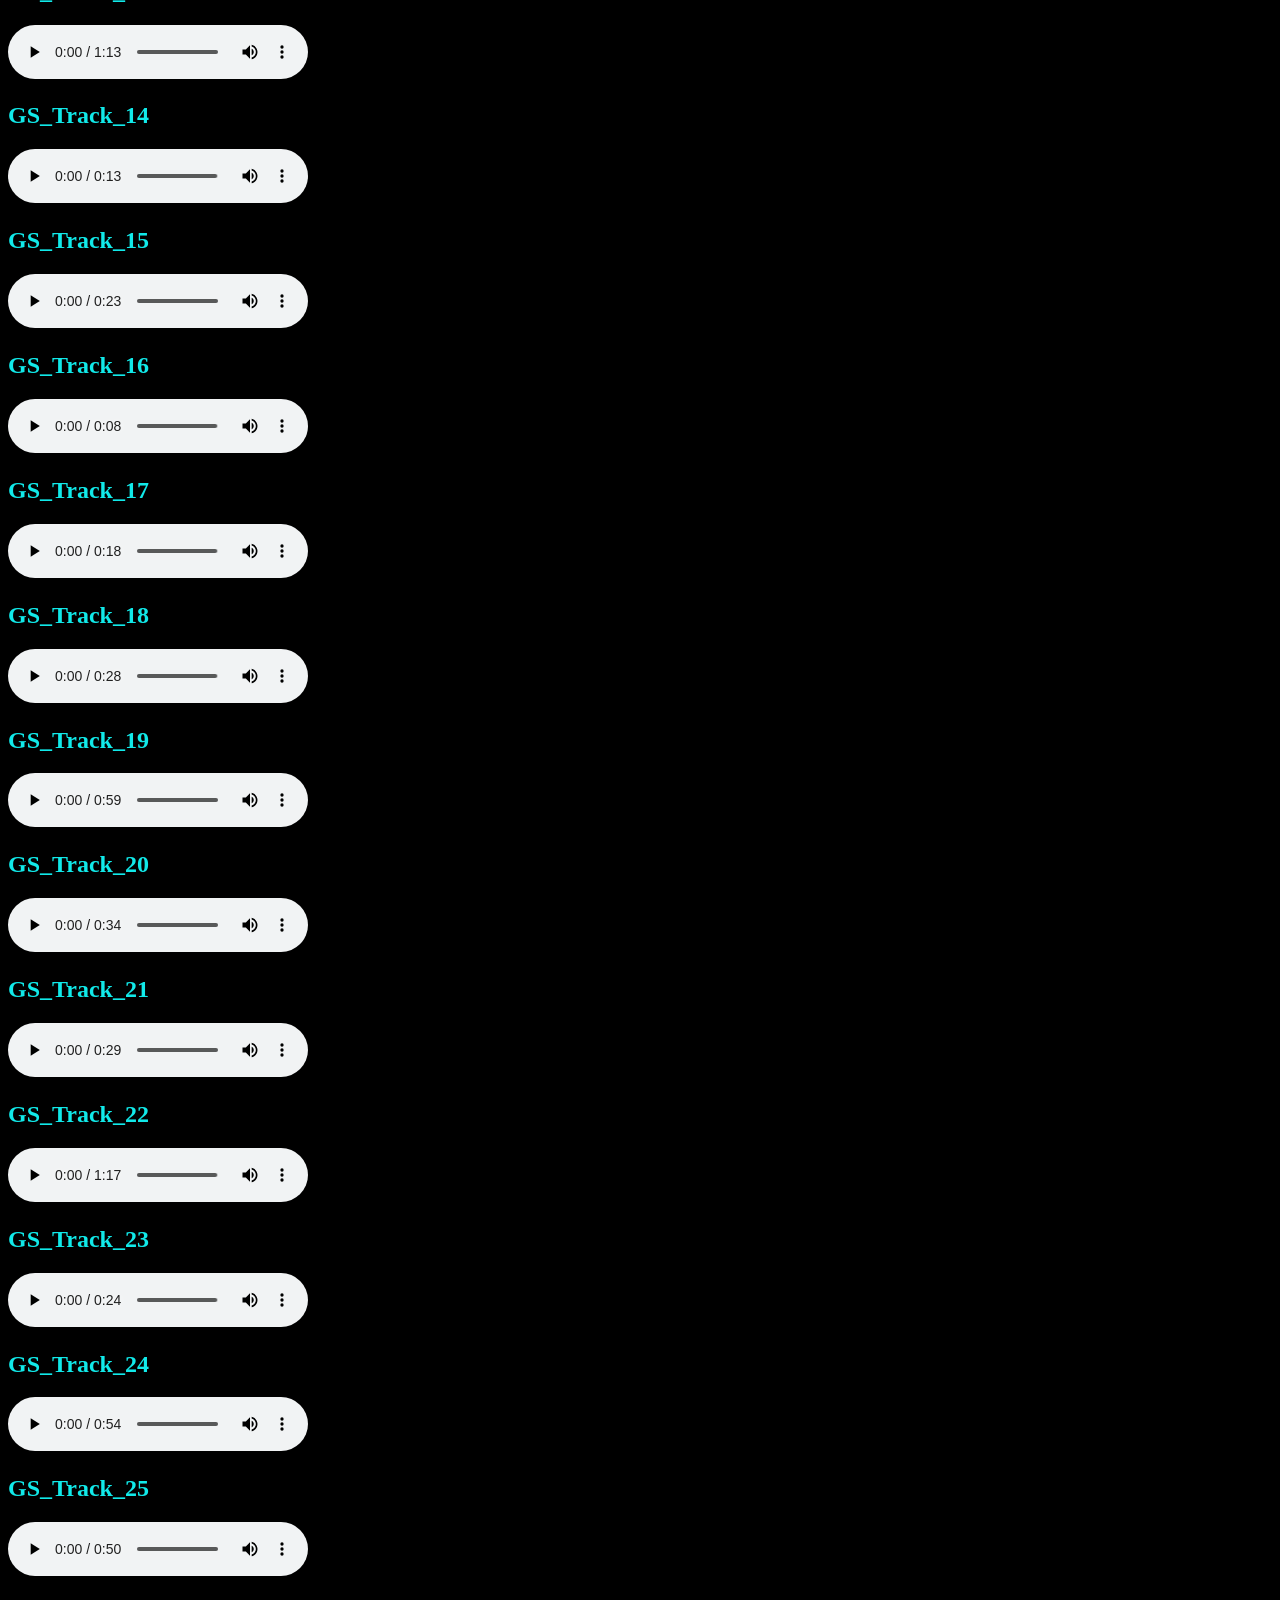
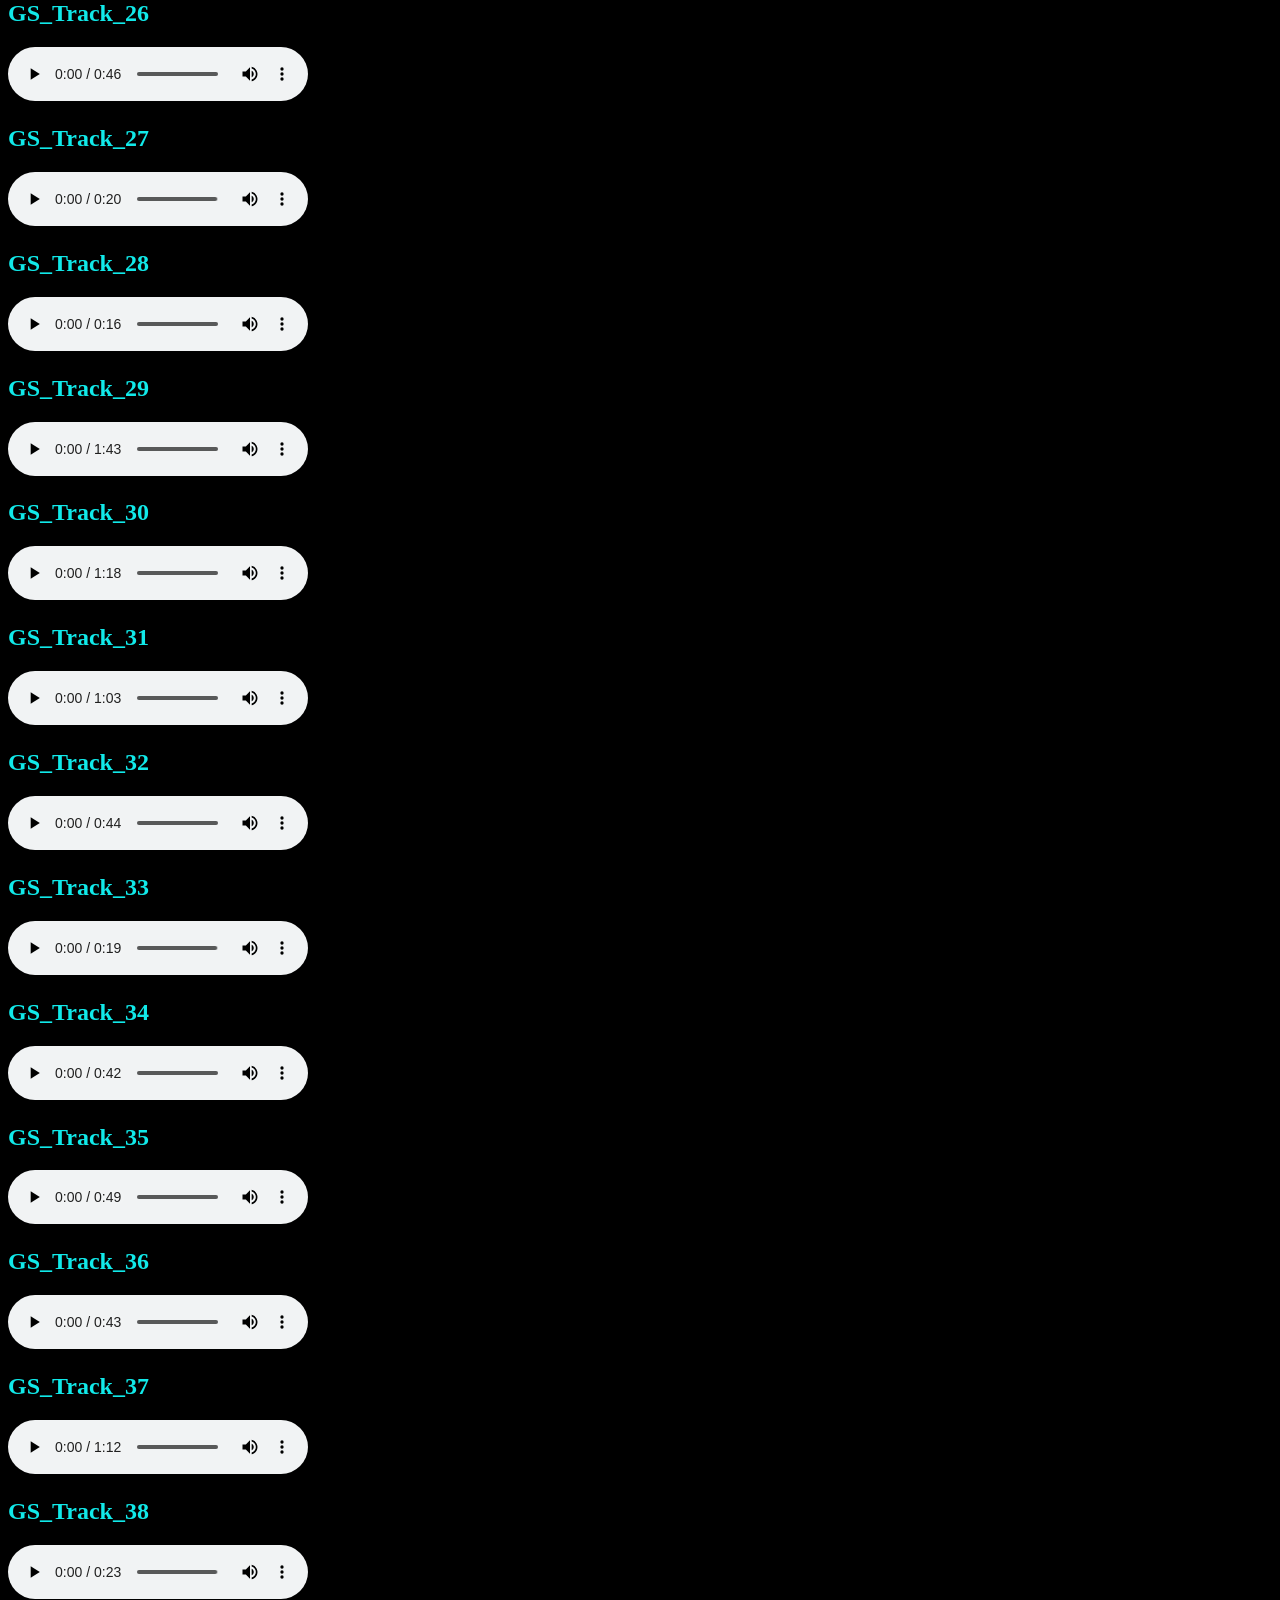
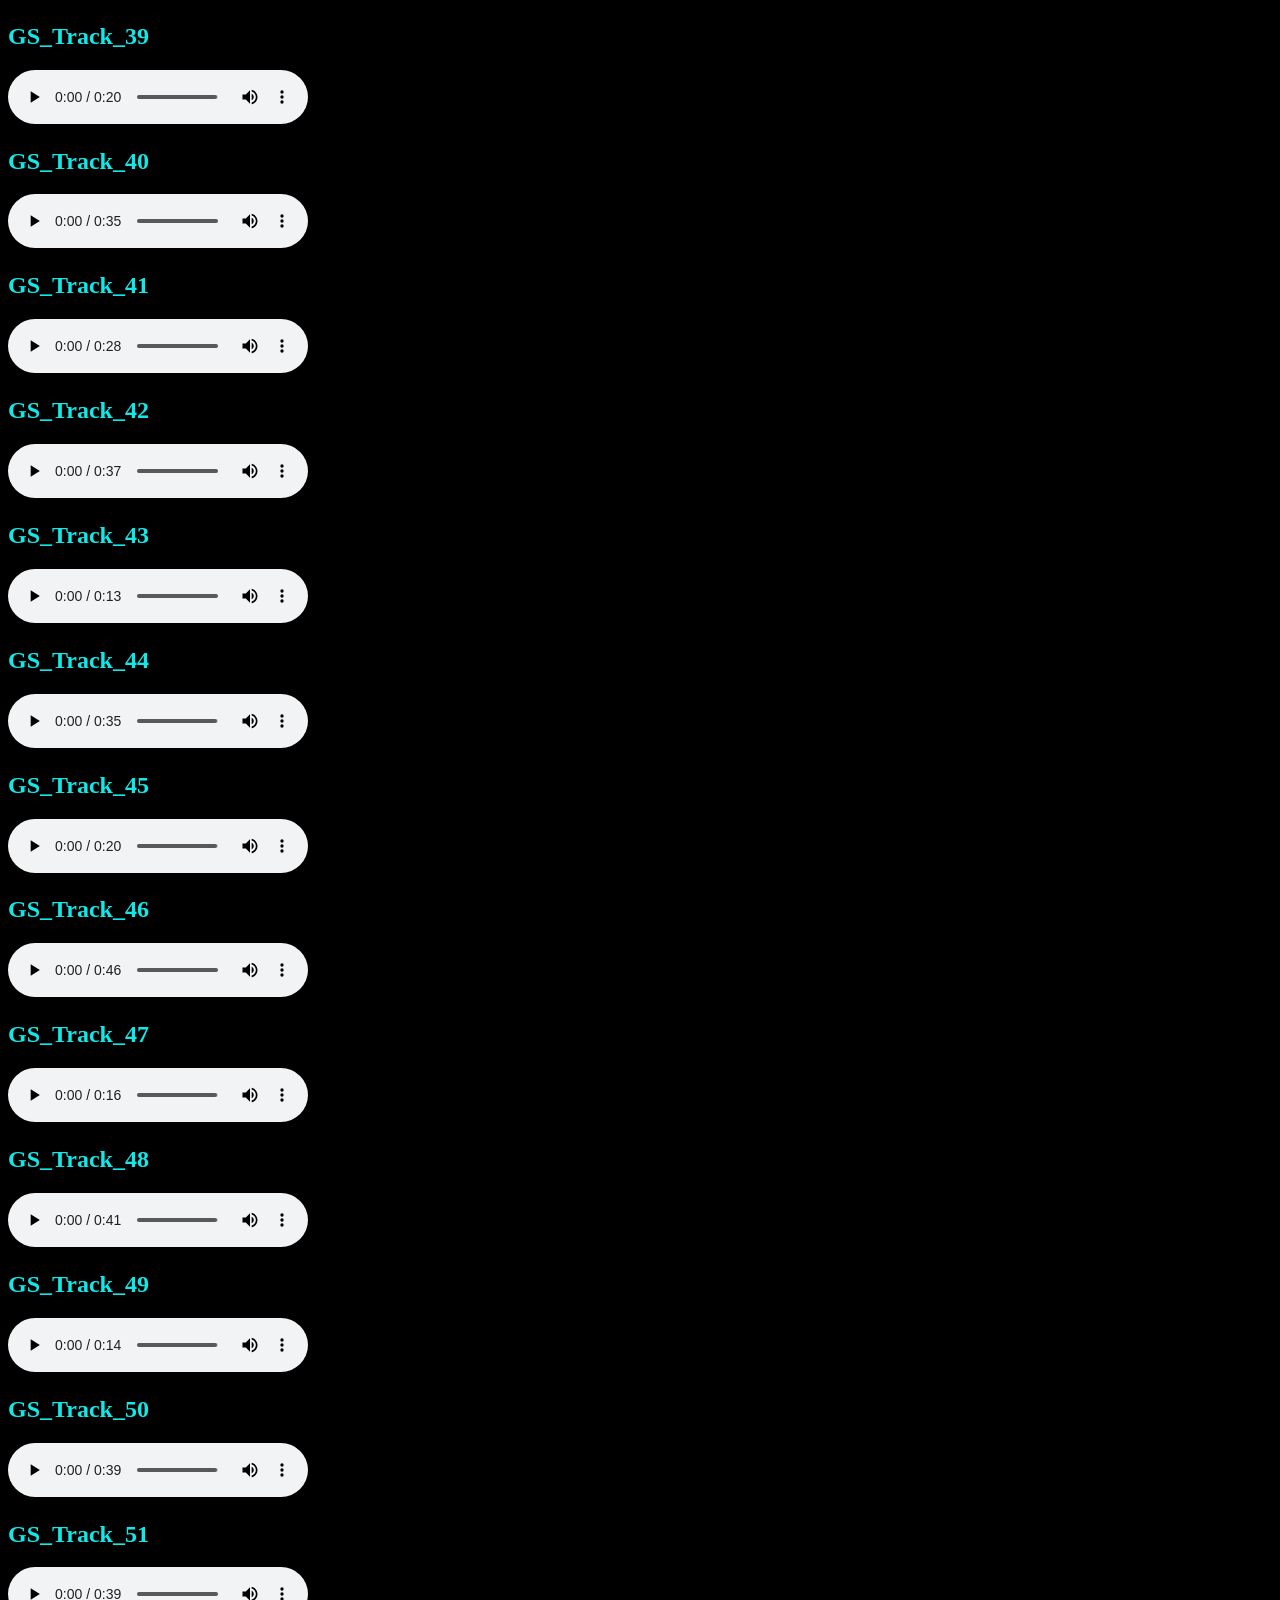
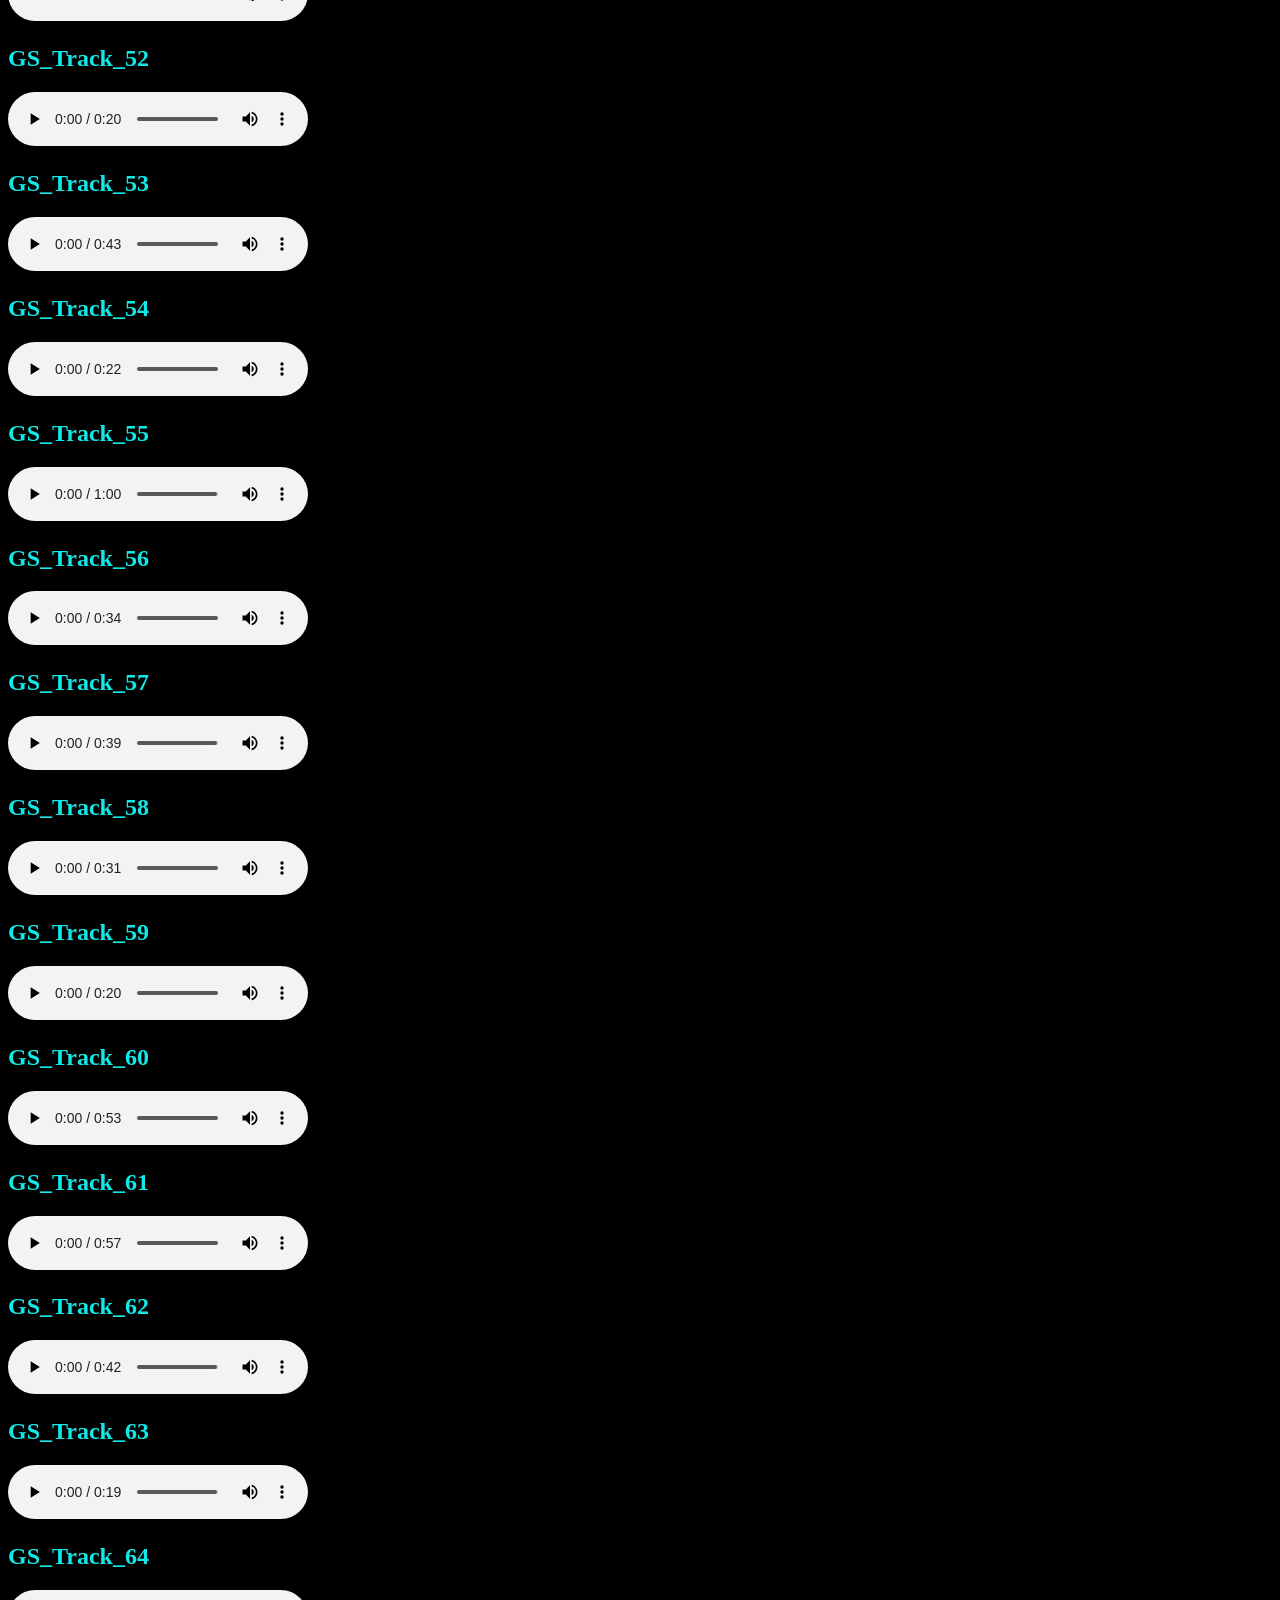
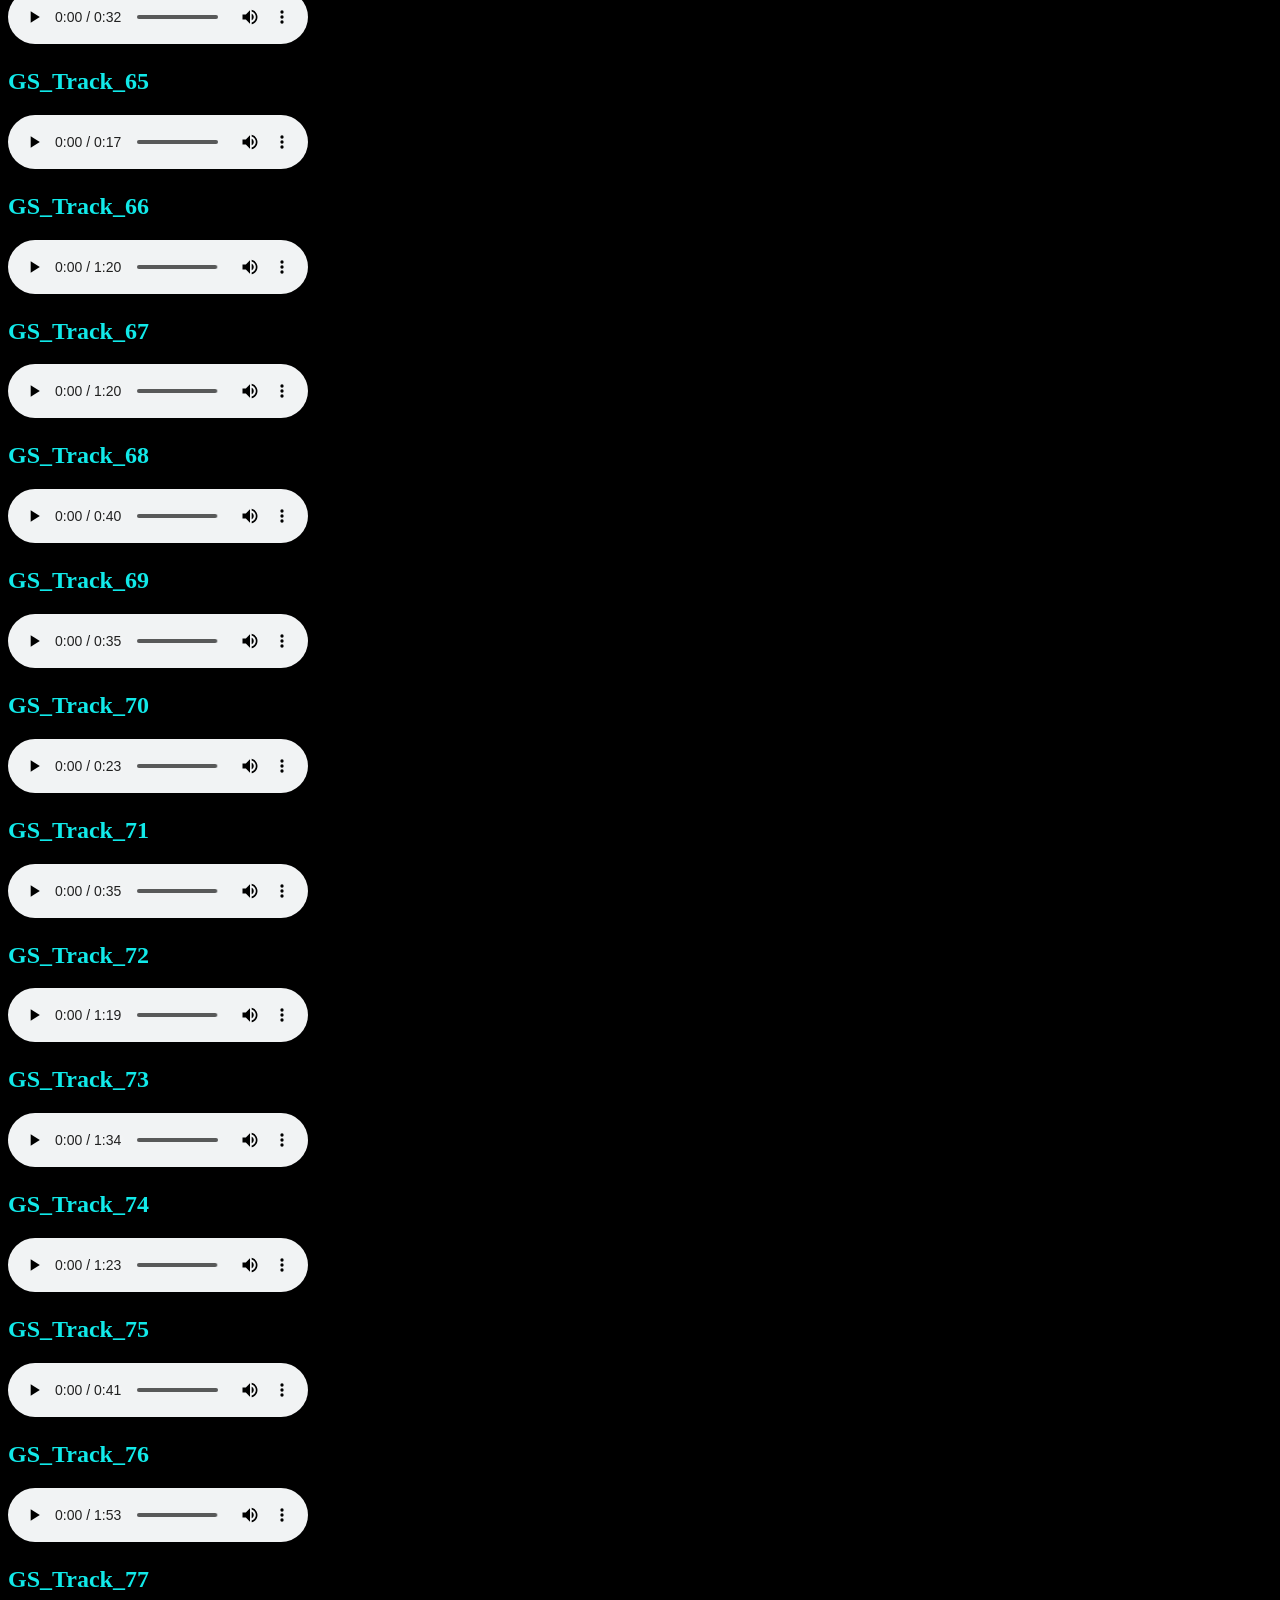
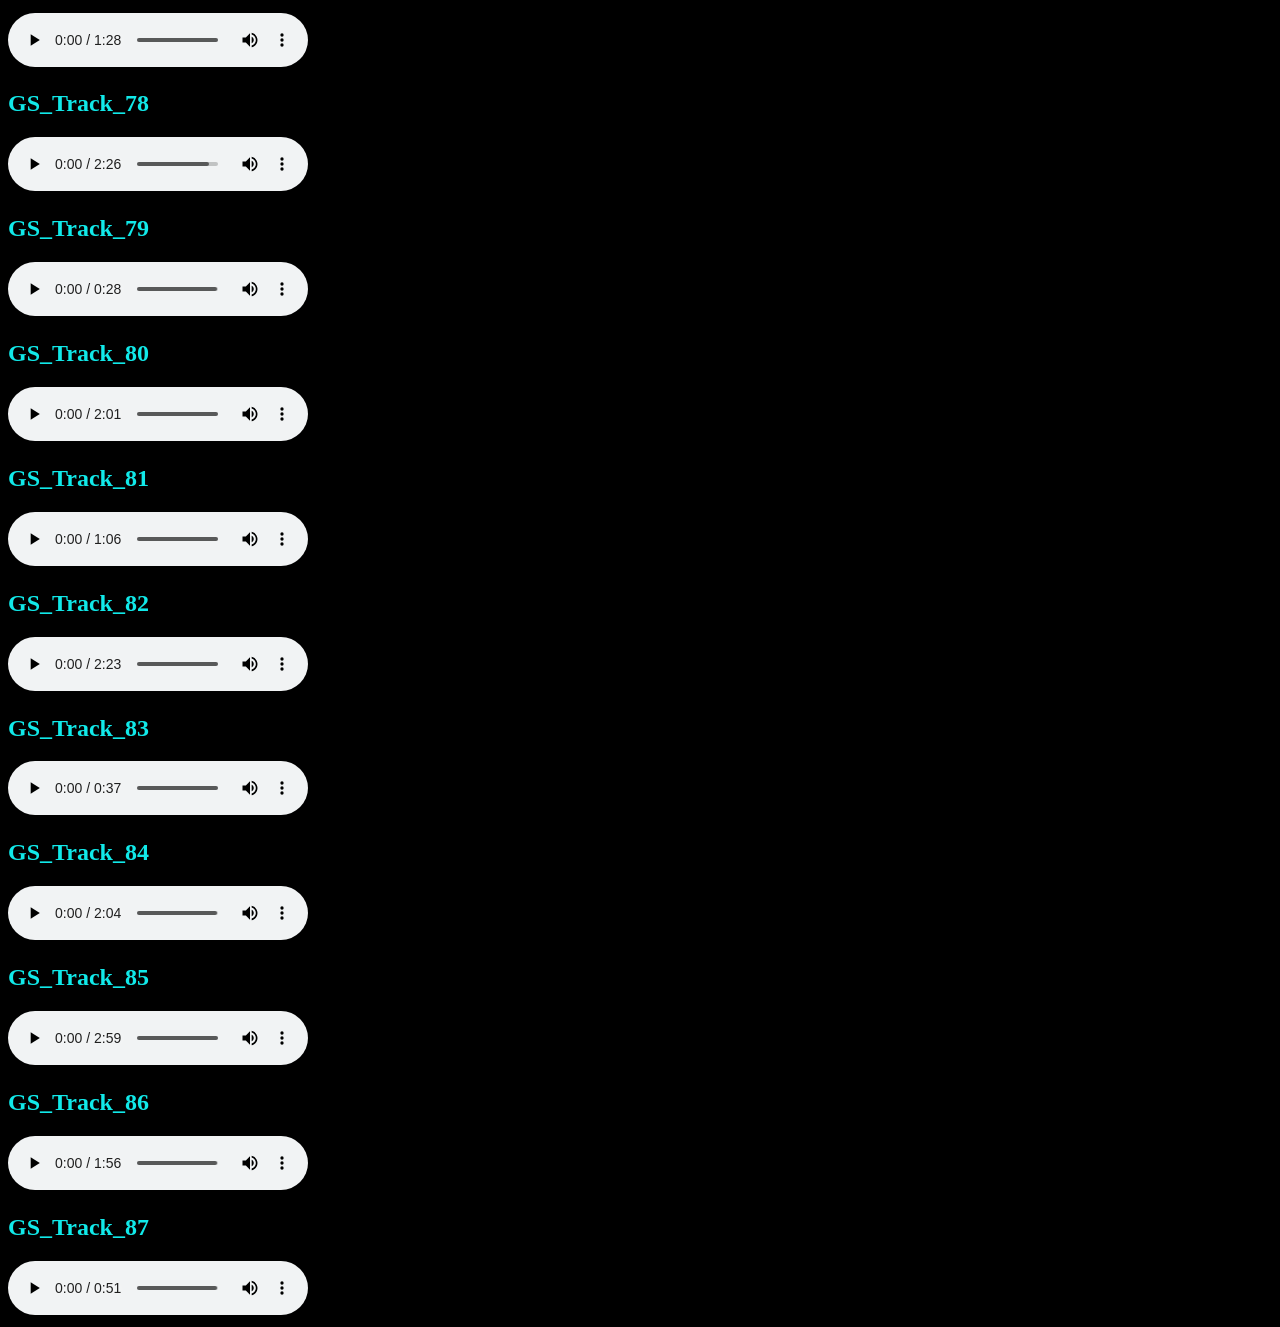
==== commit aca52b80: "ahora si, lo prometo" ====
--- a/index.html
+++ b/index.html
@@ -8,7 +8,7 @@
     <link rel="stylesheet" href="eciprion.css">
 </head>
 <body>
-    <h1>audios del nivel 00</h1>
+    <h1>Audios del nivel 00</h1>
 
     <script src="./eciprion.js"></script>
 </body>
